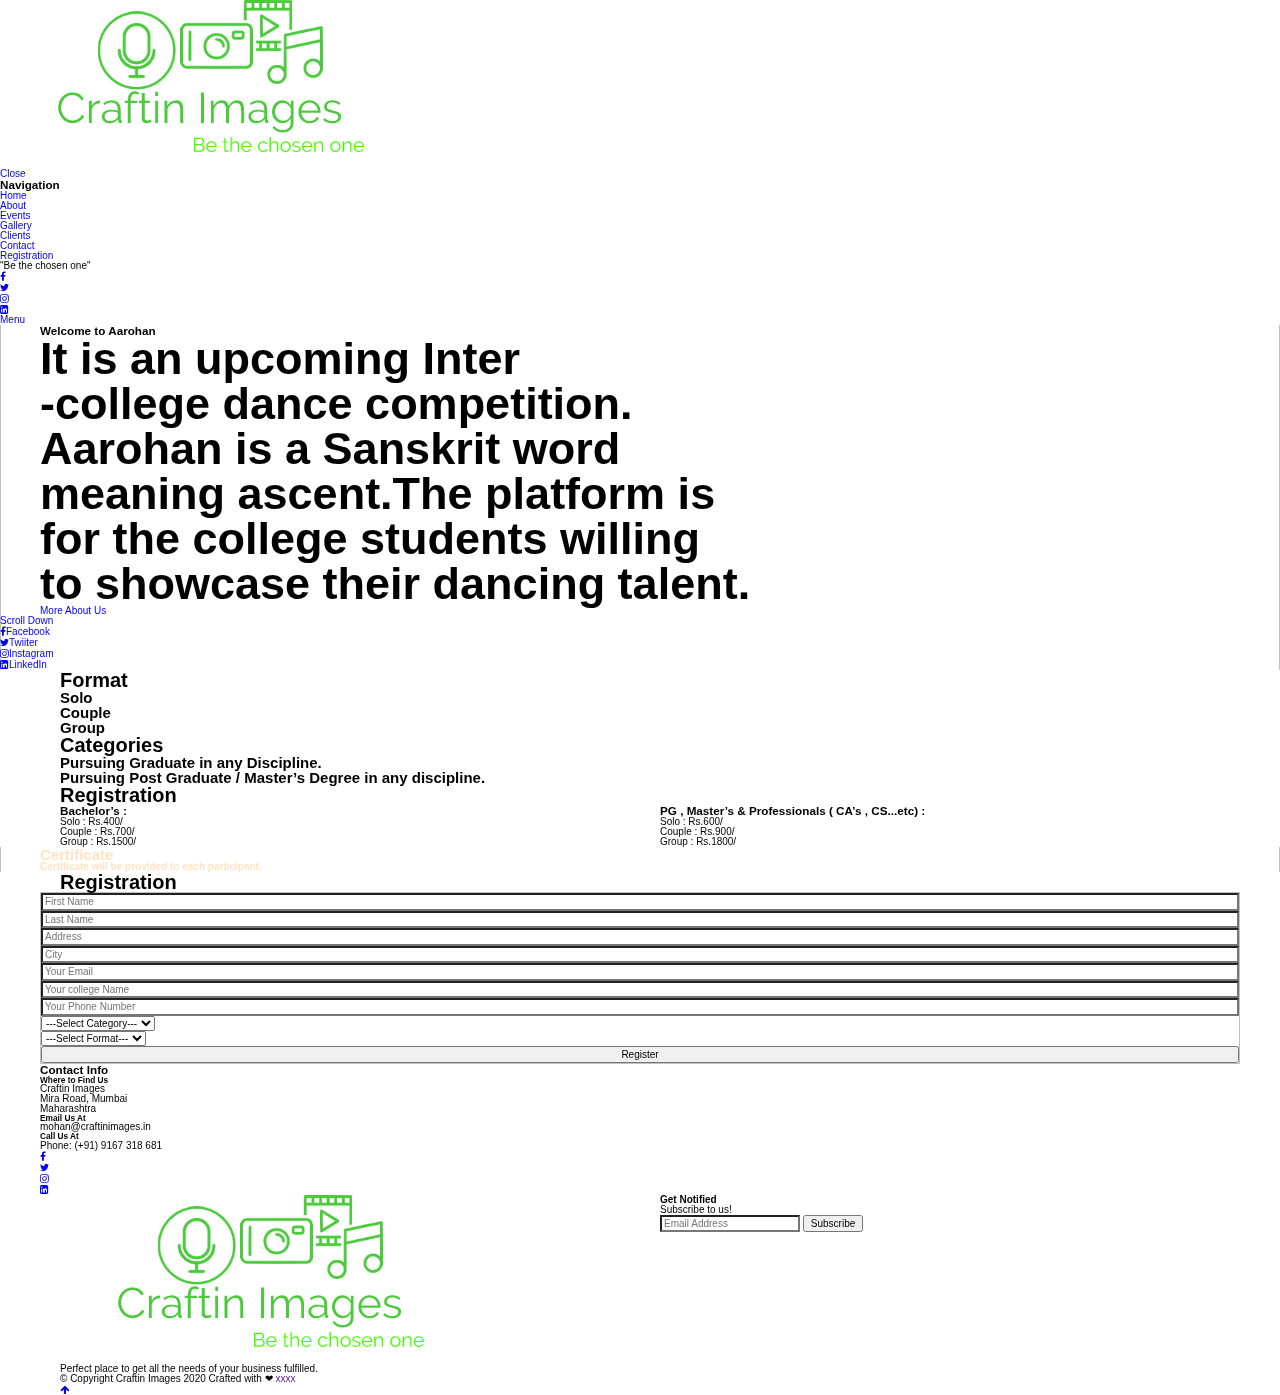
==== Aarohan.html @ 4cd7874b "Add files via upload" ====
<!DOCTYPE html>
<!--[if lt IE 9 ]><html class="no-js oldie" lang="en"> <![endif]-->
<!--[if IE 9 ]><html class="no-js oldie ie9" lang="en"> <![endif]-->
<!--[if (gte IE 9)|!(IE)]><!-->
<html class="no-js" lang="en">
<!--<![endif]-->

<head>
    <script src="https://kit.fontawesome.com/fffe941992.js" crossorigin="anonymous"></script>

    <!--- basic page needs
    ================================================== -->
    <meta charset="utf-8">
    <title>Craftin Images</title>
    <meta name="description" content="">
    <meta name="author" content="">

    <!-- mobile specific metas
    ================================================== -->
    <meta name="viewport" content="width=device-width, initial-scale=1">

    <!-- CSS
    ================================================== -->
    <link rel="stylesheet" href="css/base.css">
    <link rel="stylesheet" href="css/vendor.css">
    <link rel="stylesheet" href="css/main.css">

    <!-- script
    ================================================== -->
    <script src="js/modernizr.js"></script>
    <script src="js/pace.min.js"></script>

    <!-- favicons
    ================================================== -->
    <link rel="shortcut icon" href="favicon.ico" type="image/x-icon">
    <link rel="icon" href="icon1.png" type="image/x-icon">

</head>
    <body id="top">

    <!-- header
    ================================================== -->
    <header class="s-header">

        <div class="header-logo">
            <a class="site-logo" href="index.html">
                <img src="images/logo.png" alt="Homepage">
            </a>
        </div>

        <nav class="header-nav">

            <a href="#0" class="header-nav__close" title="close"><span>Close</span></a>

            <div class="header-nav__content">
                <h3>Navigation</h3>
                
                <ul class="header-nav__list">
                    <li class="current"><a class=""  href="index.html" title="home">Home</a></li>
                    <li><a class=""  href="index.html#about" title="about">About</a></li>
                    <li><a class=""  href="Index.html#services" title="services">Events</a></li>
                    <li><a class=""  href="index.html#works" title="Gallery">Gallery</a></li>
                    <li><a class=""  href="Index.html#clients" title="clients">Clients</a></li>
                    <li><a class=""  href="index.html#contact" title="contact">Contact</a></li>
                    <li><a class="smoothscroll"  href="#Registration" title="Registration">Registration</a></li>
                </ul>
    
                <p>"Be the chosen one"</p>
    
                <ul class="header-nav__social">
                    <li>
                        <a href="https://www.facebook.com/craftinimages/"><i class="fa fa-facebook"></i></a>
                    </li>
                    <li>
                        <a href="https://twitter.com/craftinimages"><i class="fa fa-twitter"></i></a>
                    </li>
                    <li>
                        <a href="https://www.instagram.com/craftin_images/"><i class="fa fa-instagram"></i></a>
                    </li>
                    <li>
                        <a href="https://www.linkedin.com/company/craftinimages-events/"><i class="fa fa-linkedin-square"></i></a>
                    </li>
                </ul>

            </div> <!-- end header-nav__content -->

        </nav>  <!-- end header-nav -->
        <a class="header-menu-toggle" href="#0">
            <span class="header-menu-text">Menu</span>
            <span class="header-menu-icon"></span>
        </a>

    </header> <!-- end s-header -->


  <section id="Aarohanhome" class="s-home target-section" data-parallax="scroll" data-image-src="images/wallpaper.jpg" data-natural-width=3000 data-natural-height=2000 data-position-y=center>

        <div class="overlay"></div>
        <div class="shadow-overlay"></div>

        <div class="home-content">

            <div class="row home-content__main">

                <h3>Welcome to Aarohan</h3>

                <h1 style="font-size: 45px">
                    It is an upcoming Inter<br>
                    -college dance competition.<br>
                    Aarohan is a Sanskrit word <br> 
                    meaning ascent.The platform is<br>
                    for the college students willing<br>
                    to showcase their dancing talent.
                </h1>

                <div class="home-content__buttons">
                   <a href="#Aarohanabout" class=" btn btn--stroke smoothscroll">
                        More About Us
                    </a>
                </div>

            </div>

            <div class="home-content__scroll">
                <a href="#about" class="scroll-link smoothscroll">
                    <span>Scroll Down</span>
                </a>
            </div>

            <div class="home-content__line"></div>

        </div> <!-- end home-content -->


        <ul class="home-social">
            <li>
                <a href="https://www.facebook.com/craftinimages/"><i class="fa fa-facebook" aria-hidden="true"></i><span>Facebook</span></a>
            </li>
            <li>
                <a href="https://twitter.com/craftinimages"><i class="fa fa-twitter" aria-hidden="true"></i><span>Twiiter</span></a>
            </li>
            <li>
                <a href="https://www.instagram.com/craftin_images/"><i class="fa fa-instagram" aria-hidden="true"></i><span>Instagram</span></a>
            </li>
            <li>
                <a href="https://www.linkedin.com/company/craftinimages-events/"><i class="fa fa-linkedin-square" aria-hidden="true"></i><span>LinkedIn</span></a>
            </li>
        </ul> 
        <!-- end home-social -->

    </section> <!-- end s-home -->

    <section id='Aarohanabout' class="s-about">

        <div class="row section-header has-bottom-sep" data-aos="fade-up">
            <div class="col-full">
                <h1 class="display-1 display-1--light">Format</h1>
            </div>
        </div> <!-- end section-header -->

        <div class="row about-desc" data-aos="fade-up">
            <div class="col-full">
                <h2 class="subhead subhead--dark"><i class="icon-megaphone"></i>Solo</br> <i class="icon-megaphone"></i>Couple</br> <i class="icon-megaphone"></i>Group</h2>
            </div>
        </div> <!-- end about-desc -->

        <div class="row section-header has-bottom-sep" data-aos="fade-up">
            <div class="col-full">
                <h1 class="display-1 display-1--light">Categories</h1>
            </div>
        </div> <!-- end section-header -->

        <div class="row about-desc" data-aos="fade-up">
            <div class="col-full">
                <h2 class="subhead subhead--dark"><i class="icon-megaphone"></i>Pursuing Graduate in any Discipline.</br> <i class="icon-megaphone"></i>Pursuing Post Graduate / Master’s Degree in any discipline.</h2> 
            </div>
        </div> <!-- end about-desc -->

        <div class="row section-header has-bottom-sep" data-aos="fade-up">
            <div class="col-full">
                <h1 class="display-1 display-1--light">Registration</h1>
            </div>
        </div> <!-- end section-header -->

      
        <div class="row services-list block-1-2 block-tab-full">

            <div class="col-block service-item" data-aos="fade-up">
                <div class="service-icon">
                    <i class="icon-microphone"></i>
                </div>
                <div class="service-text">
                    <h3 class="h2">Bachelor’s :</h3>
                    <p><a style="color: black" class="smoothscroll" href="#Registration">Solo : Rs.400/</a><br>
                       <a style="color: black" class="smoothscroll" href="#Registration">Couple : Rs.700/</a><br>
                       <a style="color: black" class="smoothscroll" href="#Registration">Group : Rs.1500/</a>
                    </p>
                </div>
            </div>

            <div class="col-block service-item" data-aos="fade-up">
                <div class="service-icon">
                    <i class="icon-menu-circle-dots"></i>
                </div>
                <div class="service-text">
                    <h3 class="h2">PG , Master’s & Professionals ( CA’s , CS...etc) :</h3>
                    <p><a style="color: black" class="smoothscroll" href="#Registration">Solo : Rs.600/</a><br>
                        <a style="color: black" class="smoothscroll" href="#Registration">Couple : Rs.900/</a><br>
                        <a style="color: black" class="smoothscroll" href="#Registration">Group : Rs.1800/</a>
                    </p>
                </div>
            </div>
        </div>
    </section> <!-- end s-about -->
     
     <section class="s-home target-section" data-parallax="scroll" data-image-src="images/wallpaper.jpg" data-natural-width=3000 data-natural-height=2000 data-position-y=center>

                <div class="overlay"></div>
                <div class="shadow-overlay"></div>
        
                <div class="home-content">
        
                    <div class="row home-content__main">
        
                        <h2 style="color :bisque">Certificate</h2>
        
                        <h4 style="color :bisque">
                            Certificate will be provided to each participant.
                        </h4>
                        
        
                    </div>
        
                </div> <!-- end home-content -->
        
            </section> <!-- end s-home -->

     
    <section id="Registration" class="s-contact">

        <div class="overlay"></div>
        <div class="contact__line"></div>

        <div class="row section-header" data-aos="fade-up">
            <div class="col-full">
                <h1 class="display-2 display-2--light">Registration</h1>
            </div>
        </div>

        <div class="row contact-content" data-aos="fade-up">
            
            <div class="contact-primary">

                

                <form action="Aarohan.php" method="post">
                    <fieldset>
    
                    <div class="form-field">
                        <input name="FName" type="text" id="FirstName" placeholder="First Name" value="" minlength="2" required="" aria-required="true" class="full-width">
                    </div>
                    <div class="form-field">
                        <input name="LName" type="text" id="LastName" placeholder="Last Name" value="" minlength="2" required="" aria-required="true" class="full-width">
                    </div>
                    <div class="form-field">
                        <input name="Address" type="text" id="Address" placeholder="Address" value="" minlength="2" required="" aria-required="true" class="full-width">
                    </div>
                    <div class="form-field">
                        <input name="City" type="text" id="City" placeholder="City" value="" minlength="2" required="" aria-required="true" class="full-width">
                    </div>
                    <div class="form-field">
                        <input name="Email" type="email"  pattern=".+@gmail.com" id="Email" placeholder="Your Email" value="" required="" aria-required="true" class="full-width">
                    </div>
                    <div class="form-field">
                        <input name="CollegeName" type="text" id="CollegeName" placeholder="Your college Name" value="" required="" aria-required="true" class="full-width">
                    </div>
                    <div class="form-field">
                        <input name="Phone" type="tel"
                        id="PhoneNumber" placeholder="Your Phone Number" value="" required="" aria-required="true" class="full-width">
                    </div>
                    <div class="form-field">
                        <select id="" name="Category">
                                    <option value="selectCategory">---Select Category---</option>
                                    <option value="Graduate">Graduate</option>
                                    <option value="postGraduate">Post Graduate</option>
                                </select> 
                              </div>

                              <div class="form-field">
                        <select id="" name="Format">
                                    <option value="selectFormat">---Select Format---</option>
                                    <option value="Solo">Solo</option>
                                    <option value="Couple">Couple</option>
                                    <option value="Group">Group</option>
                                </select> 
                              </div>


                    <div class="form-field">
                        <button class="full-width btn--primary" type="submit">Register</button>
                        
                    </div>
    
                    </fieldset>
                </form>

                <!-- contact-warning -->
                
            </div> <!-- end contact-primary -->

            <div class="contact-secondary">
                <div class="contact-info">

                    <h3 class="h6 hide-on-fullwidth">Contact Info</h3>

                    <div class="cinfo">
                        <h5>Where to Find Us</h5>
                        <p>
                            Craftin Images<br>
                            Mira Road, Mumbai<br>
                            Maharashtra
                        </p>
                    </div>

                    <div class="cinfo">
                        <h5>Email Us At</h5>
                        <p>
                            mohan@craftinimages.in<br>
                        </p>
                    </div>

                    <div class="cinfo">
                        <h5>Call Us At</h5>
                        <p>
                            Phone: (+91) 9167 318 681<br>
                        </p>
                    </div>

                    <ul class="contact-social">
                        <li>
                            <a href="https://www.facebook.com/craftinimages/"><i class="fa fa-facebook" aria-hidden="true"></i></a>
                        </li>
                        <li>
                            <a href="https://twitter.com/craftinimages"><i class="fa fa-twitter" aria-hidden="true"></i></a>
                        </li>
                        <li>
                            <a href="https://www.instagram.com/craftin_images/"><i class="fa fa-instagram" aria-hidden="true"></i></a>
                        </li>
                        <li>
                            <a href="https://www.linkedin.com/company/craftinimages-events/"><i class="fa fa-linkedin-square" aria-hidden="true"></i></a>
                        </li>
                    </ul> <!-- end contact-social -->

                </div> <!-- end contact-info -->
            </div> <!-- end contact-secondary -->

        </div> <!-- end contact-content -->

    </section> <!-- end s-contact -->


     <footer>

        <div class="row footer-main">

            <div class="col-six tab-full left footer-desc">
                <div class="footer-logo"><a class="site-logo" href="index.html"><img src="images/logo.png" alt="Homepage"></a>
                </div>

                Perfect place to get all the needs of your business fulfilled.

            </div>

            <div class="col-six tab-full right footer-subscribe">

                <h4>Get Notified</h4>
                <p>Subscribe to us!</p>

                <div class="subscribe-form">
                    <form id="mc-form" class="group" novalidate="true">
                        <input type="email" value="" name="EMAIL" class="email" id="mc-email" placeholder="Email Address" required="">
                        <input type="submit" name="subscribe" value="Subscribe">
                        <label for="mc-email" class="subscribe-message"></label>
                    </form>
                </div>

            </div>

        </div> <!-- end footer-main -->

        <div class="row footer-bottom">

            <div class="col-twelve">
                <div class="copyright">
                    <span>© Copyright Craftin Images 2020</span>
                    <span>Crafted with ❤ <a href="">xxxx</a></span>
                </div>

                <div class="go-top">
                    <a class="smoothscroll" title="Back to Top" href="#top"><i class="fa fa-arrow-up" aria-hidden="true"></i></a>
                </div>
            </div>

        </div> <!-- end footer-bottom -->

    </footer> <!-- end footer -->

    <!-- preloader
    ================================================== -->
    <div id="preloader">
        <div id="loader">
            <div class="line-scale-pulse-out">
                <div></div>
                <div></div>
                <div></div>
                <div></div>
                <div></div>
            </div>
        </div>
    </div>


    <!-- Java Script
    ================================================== -->
    <script src="js/jquery-3.2.1.min.js"></script>
    <script src="js/plugins.js"></script>
    <script src="js/main.js"></script>

  
    </body>
</html>
---- css/base.css ----
/* =================================================================== 
 *
 *  Glint v1.0 Base Stylesheet
 *  11-20-2017
 *  ------------------------------------------------------------------
 *
 *  TOC:
 *  # imports 
 *  # normalize
 *  # basic/base setup styles
 *      ## Media
 *      ## Typography resets 
 *      ## links
 *      ## inputs
 *  # grid
 *      ## medium size devices
 *      ## tablets
 *      ## mobile devices
 *      ## small mobile devices
 *  # block grids
 *      ## medium size devices
 *      ## tablets
 *      ## mobile devices
 *      ## small mobile devices
 *  # MISC
 *
 * =================================================================== */


/* ===================================================================
 * # imports 
 *
 * ------------------------------------------------------------------- */
@import url("font-awesome/css/font-awesome.min.css");
@import url("micons/micons.css");
@import url("fonts.css");


/* ===================================================================
 * # normalize
 * normalize.css v5.0.0 | MIT License | 
 * github.com/necolas/normalize.css
 *
 * ------------------------------------------------------------------- */
html {
    font-family: sans-serif;
    line-height: 1.15;
    -ms-text-size-adjust: 100%;
    -webkit-text-size-adjust: 100%;
}

body {
    margin: 0;
}

article,
aside,
footer,
header,
nav,
section {
    display: block;
}

h1 {
    font-size: 2em;
    margin: 0.67em 0;
}

figcaption,
figure,
main {
    display: block;
}

figure {
    margin: 1em 40px;
}

hr {
    box-sizing: content-box;
    height: 0;
    overflow: visible;
}

pre {
    font-family: monospace, monospace;
    font-size: 1em;
}

a {
    background-color: transparent;
    -webkit-text-decoration-skip: objects;
}

a:active,
a:hover {
    outline-width: 0;
}

abbr[title] {
    border-bottom: none;
    text-decoration: underline;
    text-decoration: underline dotted;
}

b,
strong {
    font-weight: inherit;
}

b,
strong {
    font-weight: bolder;
}

code,
kbd,
samp {
    font-family: monospace, monospace;
    font-size: 1em;
}

dfn {
    font-style: italic;
}

mark {
    background-color: #ff0;
    color: #000;
}

small {
    font-size: 80%;
}

sub,
sup {
    font-size: 75%;
    line-height: 0;
    position: relative;
    vertical-align: baseline;
}

sub {
    bottom: -0.25em;
}

sup {
    top: -0.5em;
}

audio,
video {
    display: inline-block;
}

audio:not([controls]) {
    display: none;
    height: 0;
}

img {
    border-style: none;
}

svg:not(:root) {
    overflow: hidden;
}

button,
input,
optgroup,
select,
textarea {
    font-family: sans-serif;
    font-size: 100%;
    line-height: 1.15;
    margin: 0;
}

button,
input {
    overflow: visible;
}

button,
select {
    text-transform: none;
}

button,
html [type="button"],
[type="reset"],
[type="submit"] {
    -webkit-appearance: button;
}

button::-moz-focus-inner,
[type="button"]::-moz-focus-inner,
[type="reset"]::-moz-focus-inner,
[type="submit"]::-moz-focus-inner {
    border-style: none;
    padding: 0;
}

button:-moz-focusring,
[type="button"]:-moz-focusring,
[type="reset"]:-moz-focusring,
[type="submit"]:-moz-focusring {
    outline: 1px dotted ButtonText;
}

fieldset {
    border: 1px solid #c0c0c0;
    margin: 0 2px;
    padding: 0.35em 0.625em 0.75em;
}

legend {
    box-sizing: border-box;
    color: inherit;
    display: table;
    max-width: 100%;
    padding: 0;
    white-space: normal;
}

progress {
    display: inline-block;
    vertical-align: baseline;
}

textarea {
    overflow: auto;
}

[type="checkbox"],
[type="radio"] {
    box-sizing: border-box;
    padding: 0;
}

[type="number"]::-webkit-inner-spin-button,
[type="number"]::-webkit-outer-spin-button {
    height: auto;
}

[type="search"] {
    -webkit-appearance: textfield;
    outline-offset: -2px;
}

[type="search"]::-webkit-search-cancel-button,
[type="search"]::-webkit-search-decoration {
    -webkit-appearance: none;
}

::-webkit-file-upload-button {
    -webkit-appearance: button;
    font: inherit;
}

details,
menu {
    display: block;
}

summary {
    display: list-item;
}

canvas {
    display: inline-block;
}

template {
    display: none;
}

[hidden] {
    display: none;
}


/* ===================================================================
 * # basic/base setup styles
 *
 * ------------------------------------------------------------------- */
html {
    font-size: 62.5%;
    box-sizing: border-box;
}

*,
*::before,
*::after {
    box-sizing: inherit;
}

body {
    font-weight: normal;
    line-height: 1;
    word-wrap: break-word;
    text-rendering: optimizeLegibility;
    -webkit-overflow-scrolling: touch;
    -webkit-text-size-adjust: none;
}

body,
input,
button {
    -moz-osx-font-smoothing: grayscale;
    -webkit-font-smoothing: antialiased;
}


/* ------------------------------------------------------------------- 
 * ## Media
 * ------------------------------------------------------------------- */
img,
video {
    max-width: 100%;
    height: auto;
}


/* ------------------------------------------------------------------- 
 * ## Typography resets 
 * ------------------------------------------------------------------- */
div,
dl,
dt,
dd,
ul,
ol,
li,
h1,
h2,
h3,
h4,
h5,
h6,
pre,
form,
p,
blockquote,
th,
td {
    margin: 0;
    padding: 0;
}

h1,
h2,
h3,
h4,
h5,
h6 {
    -webkit-font-smoothing: auto;
    -webkit-font-smoothing: antialiased;
    -webkit-font-variant-ligatures: common-ligatures;
    -moz-font-variant-ligatures: common-ligatures;
    font-variant-ligatures: common-ligatures;
    text-rendering: optimizeLegibility;
}

em,
i {
    font-style: italic;
    line-height: inherit;
}

strong,
b {
    font-weight: bold;
    line-height: inherit;
}

small {
    font-size: 60%;
    line-height: inherit;
}

ol,
ul {
    list-style: none;
}

li {
    display: block;
}


/* ------------------------------------------------------------------- 
 * ## links 
 * ------------------------------------------------------------------- */
a {
    text-decoration: none;
    line-height: inherit;
}

a img {
    border: none;
}


/* ------------------------------------------------------------------- 
 * ## inputs 
 * ------------------------------------------------------------------- */
fieldset {
    margin: 0;
    padding: 0;
}

input[type="email"],
input[type="number"],
input[type="search"],
input[type="text"],
input[type="tel"],
input[type="url"],
input[type="password"],
textarea {
    -webkit-appearance: none;
    -moz-appearance: none;
    -ms-appearance: none;
    -o-appearance: none;
    appearance: none;
}


/* ===================================================================
 * # grid
 *
 * ------------------------------------------------------------------- */
.row {
    width: 94%;
    max-width: 1200px;
    margin: 0 auto;
}

.row:after {
    content: "";
    display: table;
    clear: both;
}

.row .row {
    width: auto;
    max-width: none;
    margin-left: -20px;
    margin-right: -20px;
}


/* column blocks
 * -------------------------------------- */
[class*="col-"] {
    float: left;
    padding: 0 20px;
}

[class*="col-"]+[class*="col-"].end {
    float: right;
}


/* column width classes 
 * -------------------------------------- */
.col-one {
    width: 8.33333%;
}

.col-two,
.col-1-6 {
    width: 16.66667%;
}

.col-three,
.col-1-4 {
    width: 25%;
}

.col-four,
.col-1-3 {
    width: 33.33333%;
}

.col-five {
    width: 41.66667%;
}

.col-six,
.col-1-2 {
    width: 50%;
}

.col-seven {
    width: 58.33333%;
}

.col-eight,
.col-2-3 {
    width: 66.66667%;
}

.col-nine,
.col-3-4 {
    width: 75%;
}

.col-ten,
.col-5-6 {
    width: 83.33333%;
}

.col-eleven {
    width: 91.66667%;
}

.col-twelve,
.col-full {
    width: 100%;
}


/* ------------------------------------------------------------------- 
 * ## medium size devices
 * ------------------------------------------------------------------- */
@media only screen and (max-width: 1200px) {
    .row .row {
        margin-left: -15px;
        margin-right: -15px;
    }
    [class*="col-"] {
        padding: 0 15px;
    }
    .md-two,
    .md-1-6 {
        width: 16.66667%;
    }
    .md-one {
        width: 8.33333%;
    }
    .md-three,
    .md-1-4 {
        width: 25%;
    }
    .md-four,
    .md-1-3 {
        width: 33.33333%;
    }
    .md-five {
        width: 41.66667%;
    }
    .md-six,
    .md-1-2 {
        width: 50%;
    }
    .md-seven {
        width: 58.33333%;
    }
    .md-eight,
    .md-2-3 {
        width: 66.66667%;
    }
    .md-nine,
    .md-3-4 {
        width: 75%;
    }
    .md-ten,
    .md-5-6 {
        width: 83.33333%;
    }
    .md-eleven {
        width: 91.66667%;
    }
    .md-twelve,
    .md-full {
        width: 100%;
    }
}


/* ------------------------------------------------------------------- 
 * ## tablets
 * ------------------------------------------------------------------- */
@media only screen and (max-width: 800px) {
    .row {
        width: 90%;
    }
    .tab-1-4 {
        width: 25%;
    }
    .tab-1-3 {
        width: 33.33333%;
    }
    .tab-1-2 {
        width: 50%;
    }
    .tab-2-3 {
        width: 66.66667%;
    }
    .tab-3-4 {
        width: 75%;
    }
    .tab-full {
        width: 100%;
    }
}


/* ------------------------------------------------------------------- 
 * ## mobile devices
 * ------------------------------------------------------------------- */
@media only screen and (max-width: 600px) {
    .row {
        width: auto;
        padding-left: 25px;
        padding-right: 25px;
    }
    .row .row {
        margin-left: -10px;
        margin-right: -10px;
    }
    [class*="col-"] {
        padding: 0 10px;
    }
    .mob-1-4 {
        width: 25%;
    }
    .mob-1-3 {
        width: 33.33333%;
    }
    .mob-1-2 {
        width: 50%;
    }
    .mob-2-3 {
        width: 66.66667%;
    }
    .mob-3-4 {
        width: 75%;
    }
    .mob-full {
        width: 100%;
    }
}


/* ------------------------------------------------------------------- 
 * ## small mobile devices
 * ------------------------------------------------------------------- */

/* stack columns on small mobile devices
 * ------------------------------------------------------------------- */

@media only screen and (max-width: 400px) {
    .row .row {
        padding-left: 0;
        padding-right: 0;
        margin-left: 0;
        margin-right: 0;
    }
    [class*="col-"] {
        width: 100% !important;
        float: none !important;
        clear: both !important;
        margin-left: 0;
        margin-right: 0;
        padding: 0;
    }
    [class*="col-"]+[class*="col-"].end {
        float: none;
    }
}


/* ===================================================================
 * # block grids
 * ------------------------------------------------------------------- */

/*   Equally-sized columns define at row level
 * ------------------------------------------------------------------- */
[class*="block-"]:after {
    content: "";
    display: table;
    clear: both;
}

.block-1-6 .col-block {
    width: 16.66667%;
}

.block-1-5 .col-block {
    width: 20%;
}

.block-1-4 .col-block {
    width: 25%;
}

.block-1-3 .col-block {
    width: 33.33333%;
}

.block-1-2 .col-block {
    width: 50%;
}


/**
 * Clearing for block grid columns. Allow columns with 
 * different heights to align properly.
 */

.block-1-6 .col-block:nth-child(6n+1),
.block-1-5 .col-block:nth-child(5n+1),
.block-1-4 .col-block:nth-child(4n+1),
.block-1-3 .col-block:nth-child(3n+1),
.block-1-2 .col-block:nth-child(2n+1) {
    clear: both;
}


/* ------------------------------------------------------------------- 
 * ## medium size devices
 * ------------------------------------------------------------------- */
@media only screen and (max-width: 1200px) {
    .block-m-1-6 .col-block {
        width: 16.66667%;
    }
    .block-m-1-5 .col-block {
        width: 20%;
    }
    .block-m-1-4 .col-block {
        width: 25%;
    }
    .block-m-1-3 .col-block {
        width: 33.33333%;
    }
    .block-m-1-2 .col-block {
        width: 50%;
    }
    .block-m-full .col-block {
        width: 100%;
        clear: both;
    }
    [class*="block-m-"] .col-block:nth-child(n) {
        clear: none;
    }
    .block-m-1-6 .col-block:nth-child(6n+1),
    .block-m-1-5 .col-block:nth-child(5n+1),
    .block-m-1-4 .col-block:nth-child(4n+1),
    .block-m-1-3 .col-block:nth-child(3n+1),
    .block-m-1-2 .col-block:nth-child(2n+1) {
        clear: both;
    }
}


/* ------------------------------------------------------------------- 
 * ## tablets
 * ------------------------------------------------------------------- */
@media only screen and (max-width: 800px) {
    .block-tab-1-6 .col-block {
        width: 16.66667%;
    }
    .block-tab-1-5 .col-block {
        width: 20%;
    }
    .block-tab-1-4 .col-block {
        width: 25%;
    }
    .block-tab-1-3 .col-block {
        width: 33.33333%;
    }
    .block-tab-1-2 .col-block {
        width: 50%;
    }
    .block-tab-full .col-block {
        width: 100%;
        clear: both;
    }
    [class*="block-tab-"] .col-block:nth-child(n) {
        clear: none;
    }
    .block-tab-1-6 .col-block:nth-child(6n+1),
    .block-tab-1-6 .col-block:nth-child(5n+1),
    .block-tab-1-4 .col-block:nth-child(4n+1),
    .block-tab-1-3 .col-block:nth-child(3n+1),
    .block-tab-1-2 .col-block:nth-child(2n+1) {
        clear: both;
    }
}


/* ------------------------------------------------------------------- 
 * ## mobile devices
 * ------------------------------------------------------------------- */
@media only screen and (max-width: 600px) {
    .block-mob-1-6 .col-block {
        width: 16.66667%;
    }
    .block-mob-1-5 .col-block {
        width: 20%;
    }
    .block-mob-1-4 .col-block {
        width: 25%;
    }
    .block-mob-1-3 .col-block {
        width: 33.33333%;
    }
    .block-mob-1-2 .col-block {
        width: 50%;
    }
    .block-mob-full .col-block {
        width: 100%;
        clear: both;
    }
    [class*="block-mob-"] .col-block:nth-child(n) {
        clear: none;
    }
    .block-mob-1-6 .col-block:nth-child(6n+1),
    .block-mob-1-5 .col-block:nth-child(5n+1),
    .block-mob-1-4 .col-block:nth-child(4n+1),
    .block-mob-1-3 .col-block:nth-child(3n+1),
    .block-mob-1-2 .col-block:nth-child(2n+1) {
        clear: both;
    }
}


/* ------------------------------------------------------------------- 
 * ## small mobile devices
 * ------------------------------------------------------------------- */

/* stack columns on small mobile devices
 * ------------------------------------------------------------------- */

@media only screen and (max-width: 400px) {
    .stack .col-block {
        width: 100% !important;
        float: none !important;
        clear: both !important;
        margin-left: 0;
        margin-right: 0;
    }
}


/* ===================================================================
 * # MISC
 *
 * ------------------------------------------------------------------- */
.group:after {
    content: "";
    display: table;
    clear: both;
}


/* Misc Helper Styles
 * -------------------------------------- */
.is-hidden {
    display: none;
}

.is-invisible {
    visibility: hidden;
}

.antialiased {
    -webkit-font-smoothing: antialiased;
    -moz-osx-font-smoothing: grayscale;
}

.overflow-hidden {
    overflow: hidden;
}

.remove-bottom {
    margin-bottom: 0;
}

.half-bottom {
    margin-bottom: 1.5rem !important;
}

.add-bottom {
    margin-bottom: 3rem !important;
}

.no-border {
    border: none;
}

.full-width {
    width: 100%;
}

.text-center {
    text-align: center;
}

.text-left {
    text-align: left;
}

.text-right {
    text-align: right;
}

.pull-left {
    float: left;
}

.pull-right {
    float: right;
}

.align-center {
    margin-left: auto;
    margin-right: auto;
    text-align: center;
}


/*# sourceMappingURL=base.css.map */
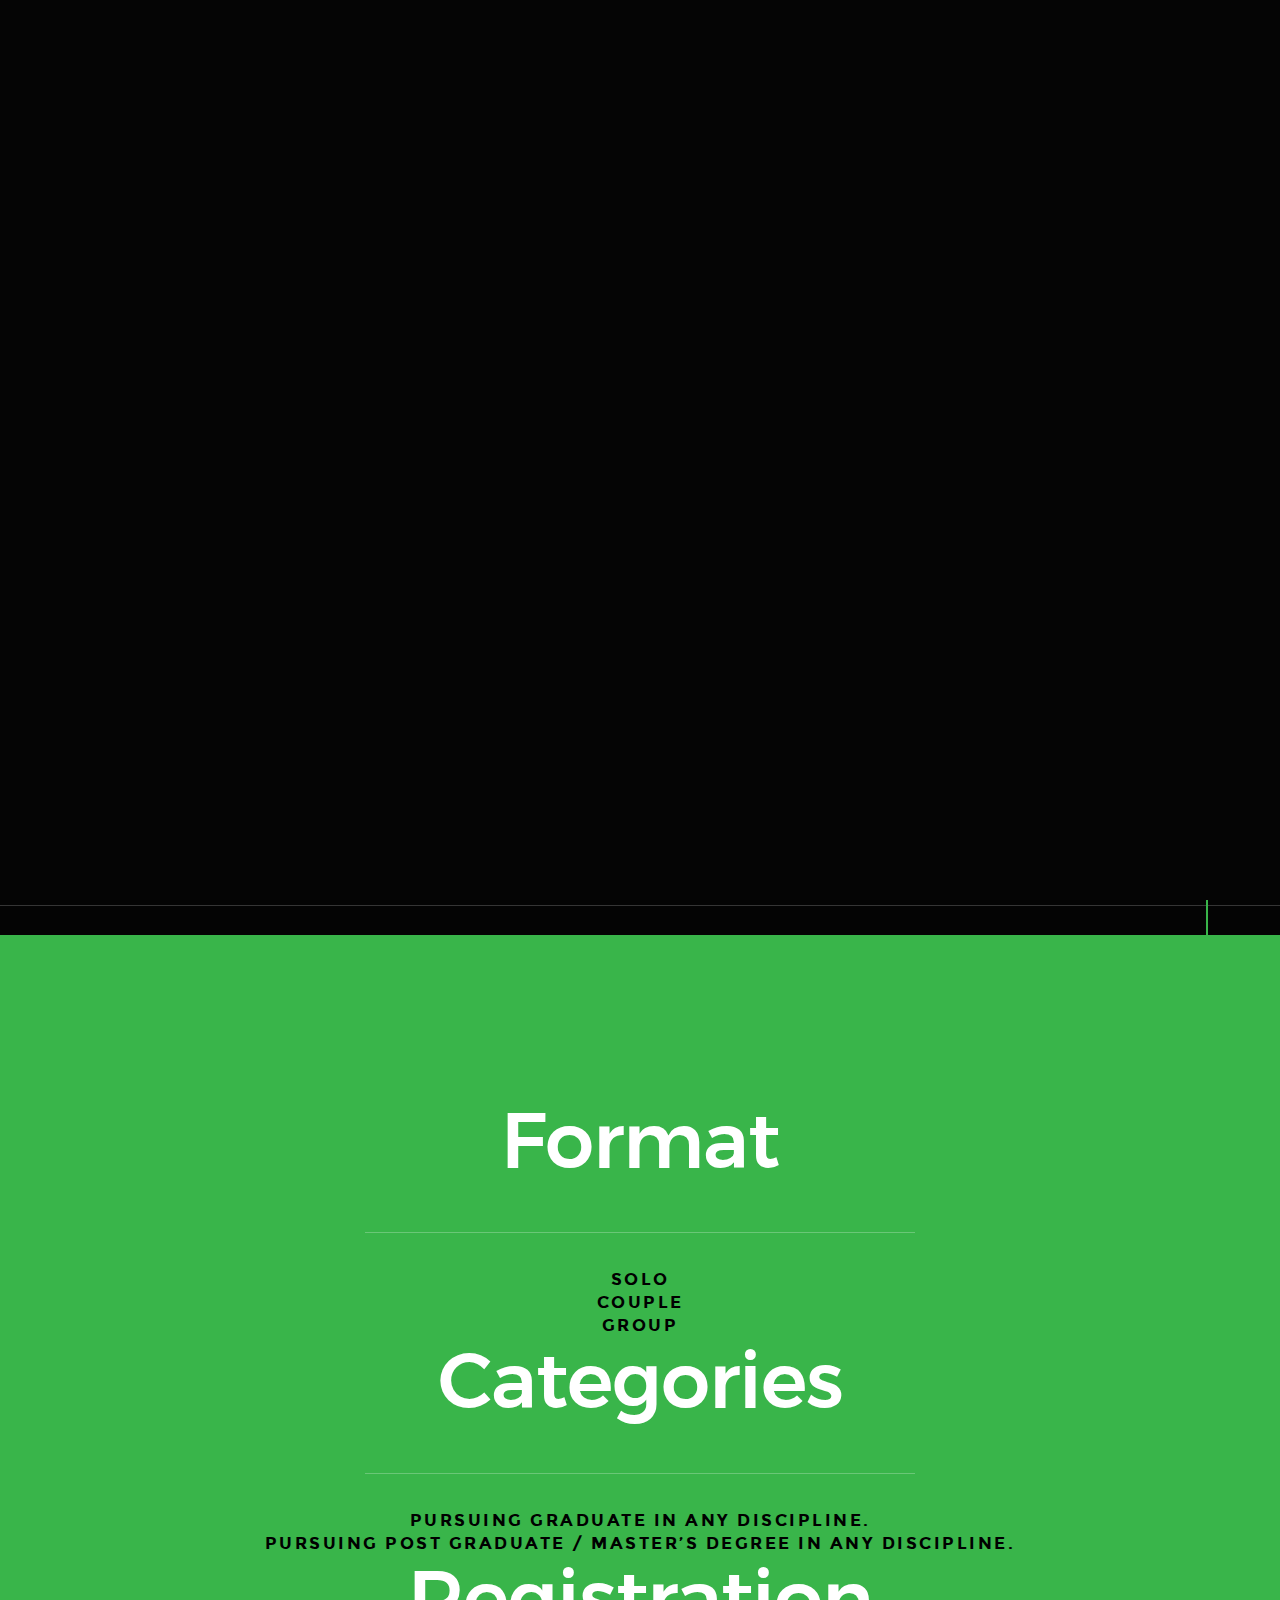
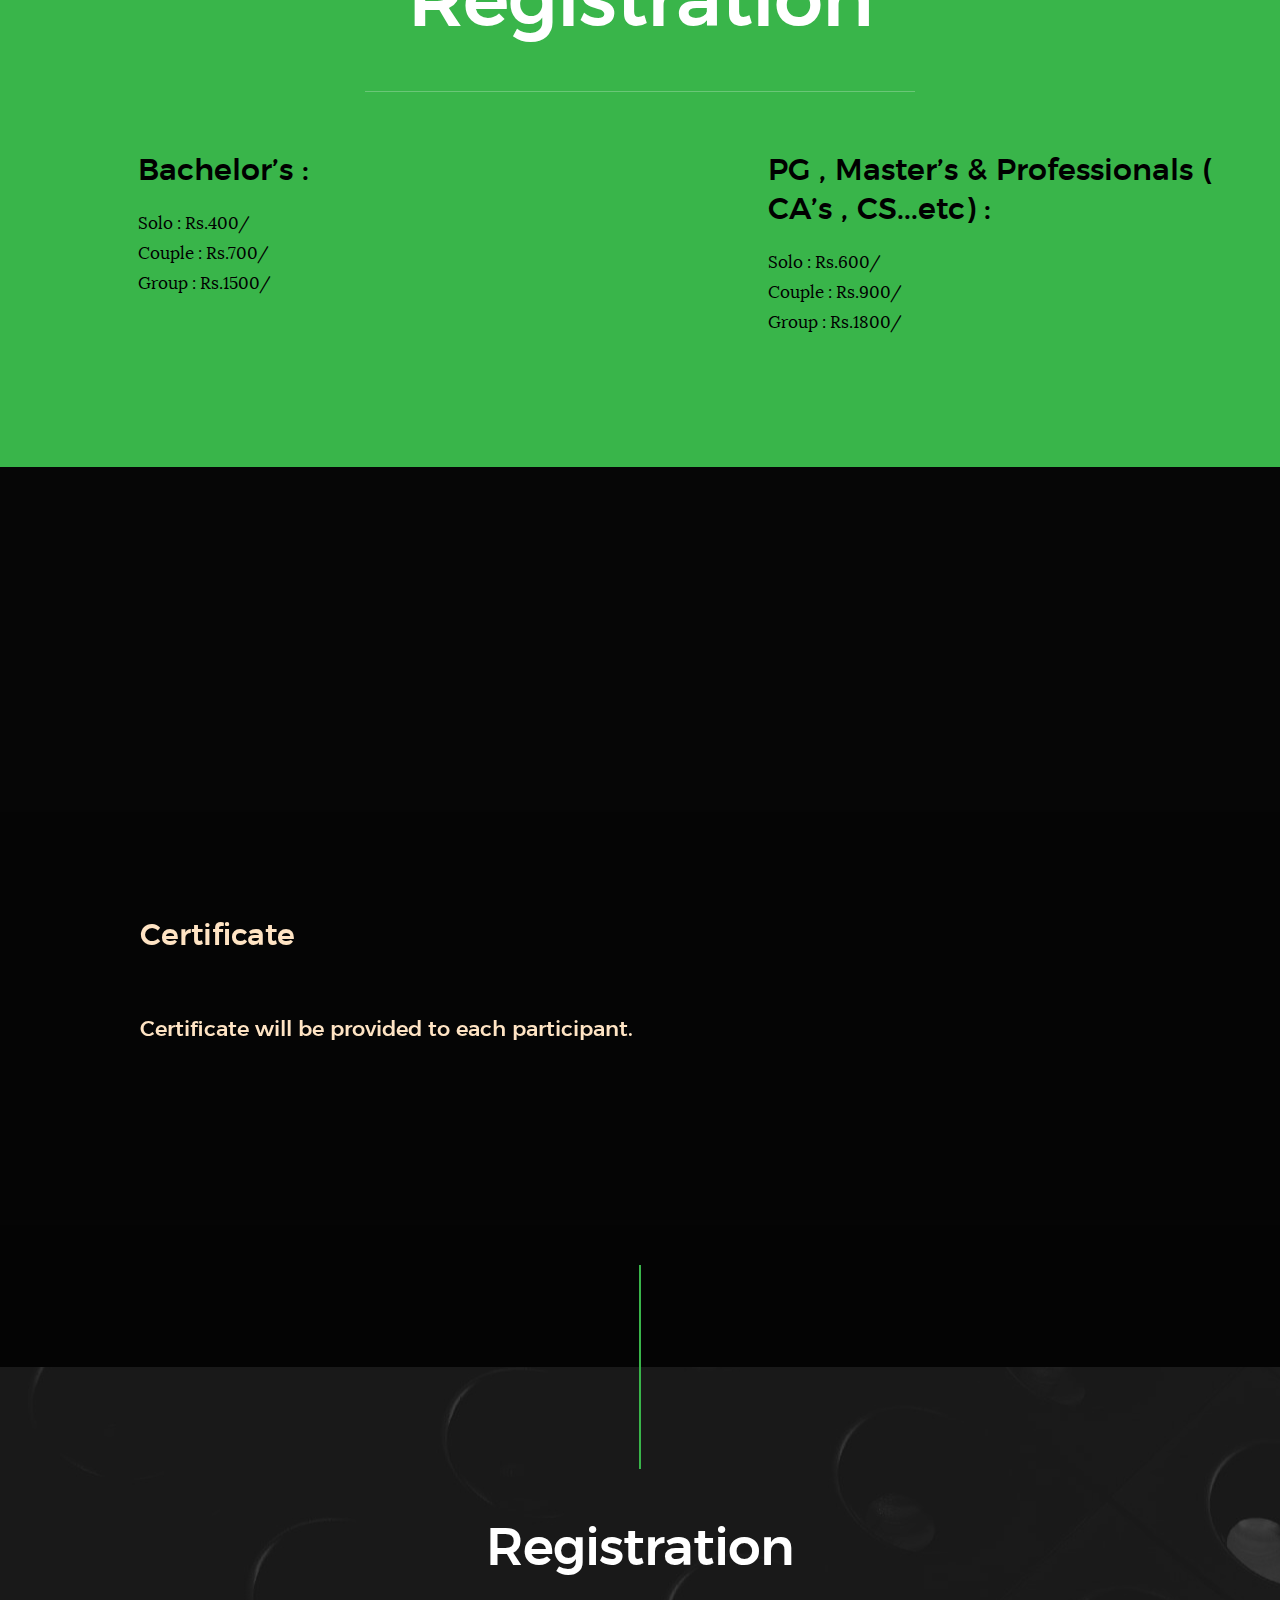
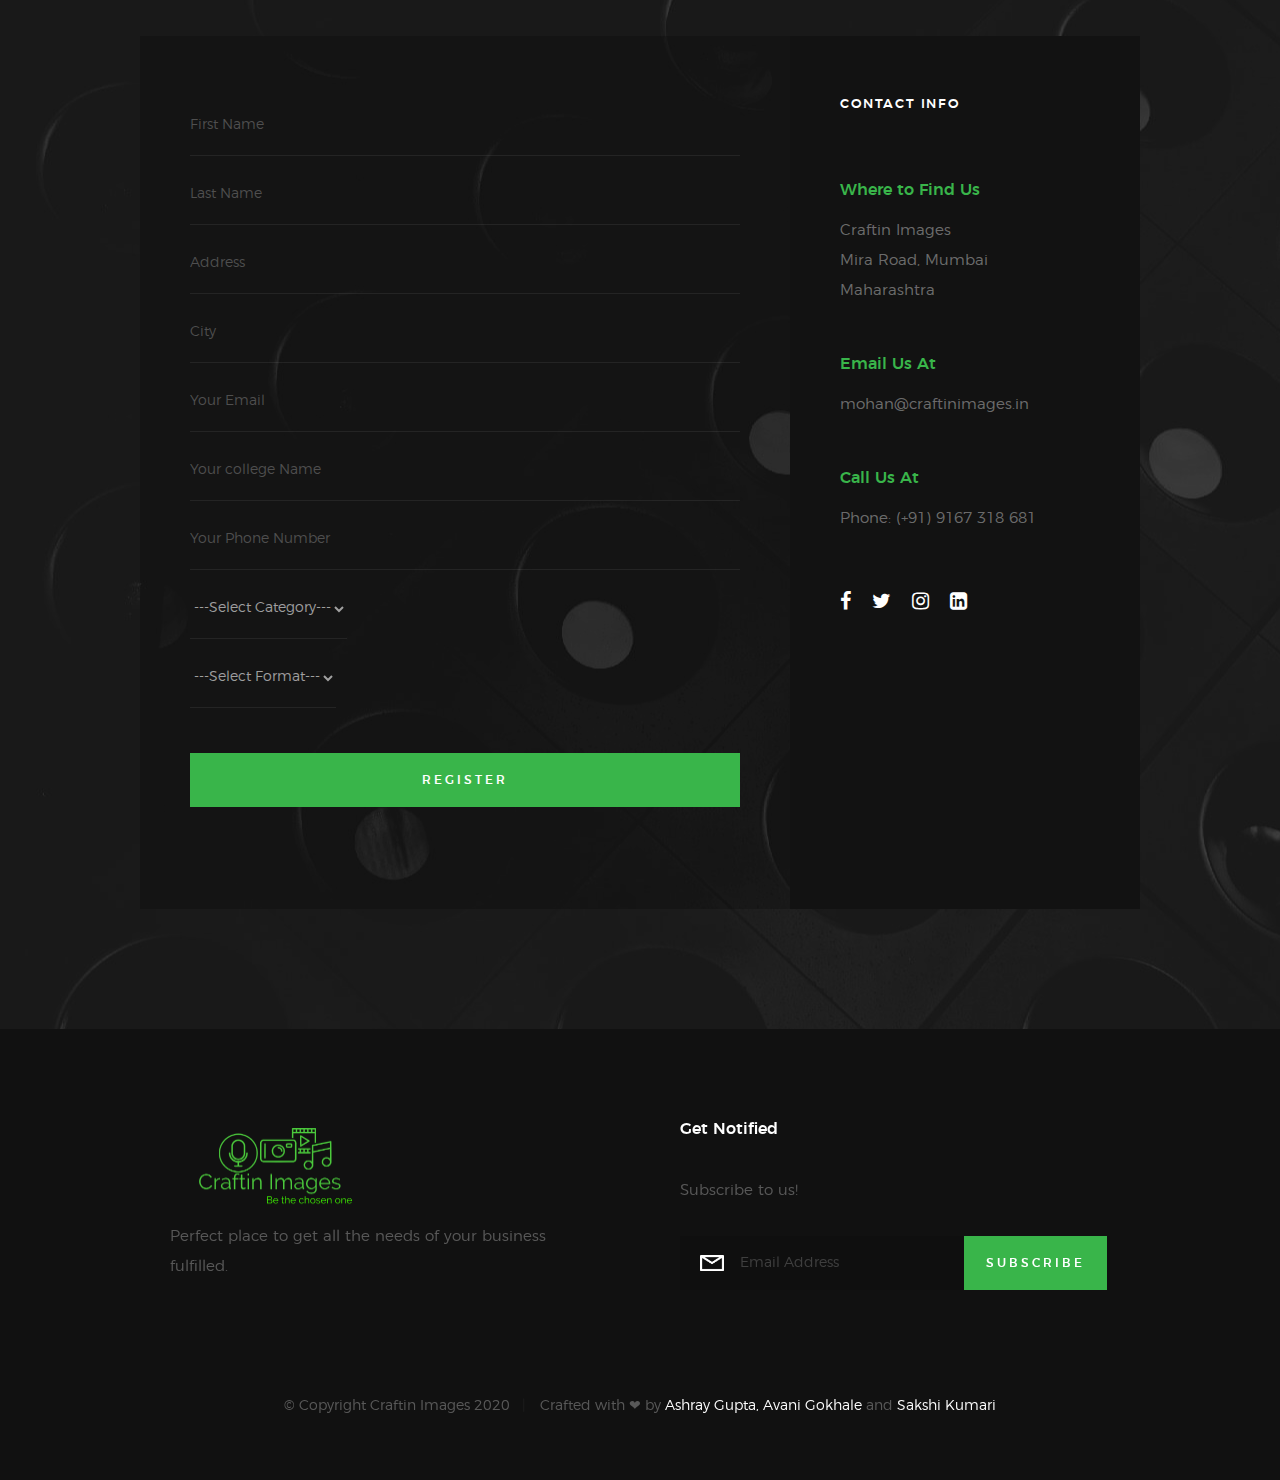
==== commit 4b59bf49: "Update Aarohan.html" ====
--- a/Aarohan.html
+++ b/Aarohan.html
@@ -393,7 +393,7 @@
             <div class="col-twelve">
                 <div class="copyright">
                     <span>© Copyright Craftin Images 2020</span>
-                    <span>Crafted with ❤ <a href="">xxxx</a></span>
+                    <span>Crafted with ❤ by <a href="https://www.linkedin.com/in/guptaashray/"> Ashray Gupta, </a><a href="https://www.linkedin.com/in/avanigokhale/">Avani Gokhale</a> and <a href="https://www.linkedin.com/in/sakshi-kumari-400133181/">Sakshi Kumari</a></span>
                 </div>
 
                 <div class="go-top">
--- a/css/main.css
+++ b/css/main.css
@@ -0,0 +1,3538 @@
+html {
+    font-size: 10px;
+}
+
+@media only screen and (max-width: 400px) {
+    html {
+        font-size: 9.411764705882353px;
+    }
+}
+
+html, body {
+    height: 100%;
+}
+
+body {
+    background: #111111;
+    font-family: "lora-regular", serif;
+    font-size: 1.7rem;
+    font-style: normal;
+    font-weight: normal;
+    line-height: 1.765;
+    color: #757575;
+    margin: 0;
+    padding: 0;
+}
+
+
+/* ------------------------------------------------------------------- 
+ * ## links
+ * ------------------------------------------------------------------- */
+a {
+    color: #0087cc;
+    -webkit-transition: all 0.3s ease-in-out;
+    transition: all 0.3s ease-in-out;
+}
+
+a:hover, a:focus, a:active {
+    color: #39b54a;
+}
+
+a:hover, a:active {
+    outline: 0;
+}
+
+
+
+/* ===================================================================
+ * # typography & general theme styles
+ * 
+ * ------------------------------------------------------------------- */
+h1, h2, h3, h4, h5, h6, 
+.h1, .h2, .h3, .h4, .h5, .h6 {
+    font-family: "montserrat-medium", sans-serif;
+    color: #000000;
+    font-style: normal;
+    font-weight: normal;
+    text-rendering: optimizeLegibility;
+}
+
+h1, .h1, h2, .h2, h3, .h3, h4, .h4 {
+    margin-top: 6rem;
+    margin-bottom: 1.8rem;
+}
+
+@media only screen and (max-width: 600px) {
+    h1, .h1, h2, .h2, h3, .h3, h4, .h4 {
+        margin-top: 5.1rem;
+    }
+}
+
+h5, .h5, h6, .h6 {
+    margin-top: 4.2rem;
+    margin-bottom: 1.5rem;
+}
+
+@media only screen and (max-width: 600px) {
+    h5, .h5, h6, .h6 {
+        margin-top: 3.6rem;
+        margin-bottom: 0.9rem;
+    }
+}
+
+h1, .h1 {
+    font-size: 3.6rem;
+    line-height: 1.25;
+    letter-spacing: -.1rem;
+}
+
+@media only screen and (max-width: 600px) {
+    h1, .h1 {
+        font-size: 3.3rem;
+        letter-spacing: -.07rem;
+    }
+}
+
+h2, .h2 {
+    font-size: 3rem;
+    line-height: 1.3;
+}
+
+h3, .h3 {
+    font-size: 2.4rem;
+    line-height: 1.25;
+}
+
+h4, .h4 {
+    font-size: 2.1rem;
+    line-height: 1.286;
+}
+
+h5, .h5 {
+    font-size: 1.6rem;
+    line-height: 1.313;
+}
+
+h6, .h6 {
+    font-size: 1.3rem;
+    line-height: 1.385;
+    text-transform: uppercase;
+    letter-spacing: .16rem;
+}
+
+p img {
+    margin: 0;
+}
+
+p.lead {
+    font-family: "montserrat-regular", sans-serif;
+    font-size: 2rem;
+    font-weight: 300;
+    line-height: 1.8;
+    margin-bottom: 3.6rem;
+    color: #000000;
+}
+
+@media only screen and (max-width: 800px) {
+    p.lead {
+        font-size: 1.8rem;
+    }
+}
+
+em, i, strong, b {
+    font-size: inherit;
+    line-height: inherit;
+    font-style: normal;
+    font-weight: normal;
+}
+
+em, i {
+    font-family: "lora-italic", serif;
+}
+
+strong, b {
+    font-family: "lora-bold", serif;
+}
+
+small {
+    font-size: 1.2rem;
+    line-height: inherit;
+}
+
+blockquote {
+    margin: 3.9rem 0;
+    padding-left: 4.5rem;
+    position: relative;
+}
+
+blockquote:before {
+    content: "\201C";
+    font-size: 10rem;
+    line-height: 0px;
+    margin: 0;
+    color: rgba(0, 0, 0, 0.25);
+    font-family: arial, sans-serif;
+    position: absolute;
+    top: 3.6rem;
+    left: 0;
+}
+
+blockquote p {
+    font-family: "montserrat-regular", sans-serif;
+    padding: 0;
+    font-size: 2.1rem;
+    line-height: 1.857;
+    color: #111111;
+}
+
+blockquote cite {
+    display: block;
+    font-family: "montserrat-regular", sans-serif;
+    font-size: 1.4rem;
+    font-style: normal;
+    line-height: 1.5;
+}
+
+blockquote cite:before {
+    content: "\2014 \0020";
+}
+
+blockquote cite a, blockquote cite a:visited {
+    color: #828282;
+    border: none;
+}
+
+abbr {
+    font-family: "lora-bold", serif;
+    font-variant: small-caps;
+    text-transform: lowercase;
+    letter-spacing: .05rem;
+    color: #828282;
+}
+
+var, kbd, samp, code, pre {
+    font-family: Consolas, "Andale Mono", Courier, "Courier New", monospace;
+}
+
+pre {
+    padding: 2.4rem 3rem 3rem;
+    background: #F1F1F1;
+    overflow-x: auto;
+}
+
+code {
+    font-size: 1.4rem;
+    margin: 0 .2rem;
+    padding: .3rem .6rem;
+    white-space: nowrap;
+    background: #F1F1F1;
+    border: 1px solid #E1E1E1;
+    border-radius: 3px;
+}
+
+pre > code {
+    display: block;
+    white-space: pre;
+    line-height: 2;
+    padding: 0;
+    margin: 0;
+}
+
+pre.prettyprint > code {
+    border: none;
+}
+
+del {
+    text-decoration: line-through;
+}
+
+abbr[title], dfn[title] {
+    border-bottom: 1px dotted;
+    cursor: help;
+    text-decoration: none;
+}
+
+mark {
+    background: #ffd900;
+    color: #000000;
+}
+
+hr {
+    border: solid rgba(0, 0, 0, 0.1);
+    border-width: 1px 0 0;
+    clear: both;
+    margin: 2.4rem 0 1.5rem;
+    height: 0;
+}
+
+
+/* ------------------------------------------------------------------- 
+ * ## Lists
+ * ------------------------------------------------------------------- */
+ol {
+    list-style: decimal;
+}
+
+ul {
+    list-style: disc;
+}
+
+li {
+    display: list-item;
+}
+
+ol, ul {
+    margin-left: 1.7rem;
+}
+
+ul li {
+    padding-left: .4rem;
+}
+
+ul ul, ul ol, ol ol, ol ul {
+    margin: .6rem 0 .6rem 1.7rem;
+}
+
+ul.disc li {
+    display: list-item;
+    list-style: none;
+    padding: 0 0 0 .8rem;
+    position: relative;
+}
+
+ul.disc li::before {
+    content: "";
+    display: inline-block;
+    width: 8px;
+    height: 8px;
+    border-radius: 50%;
+    background: #39b54a;
+    position: absolute;
+    left: -17px;
+    top: 11px;
+    vertical-align: middle;
+}
+
+dt {
+    margin: 0;
+    color: #39b54a;
+}
+
+dd {
+    margin: 0 0 0 2rem;
+}
+
+
+/* ------------------------------------------------------------------- 
+ * ## responsive video container
+ * ------------------------------------------------------------------- */
+.video-container {
+    position: relative;
+    padding-bottom: 56.25%;
+    height: 0;
+    overflow: hidden;
+}
+
+.video-container iframe,
+.video-container object,
+.video-container embed,
+.video-container video {
+    position: absolute;
+    top: 0;
+    left: 0;
+    width: 100%;
+    height: 100%;
+}
+
+
+/* ------------------------------------------------------------------- 
+ * ## floated image
+ * ------------------------------------------------------------------- */
+img.pull-right {
+    margin: 1.5rem 0 0 3rem;
+}
+
+img.pull-left {
+    margin: 1.5rem 3rem 0 0;
+}
+
+
+/* ------------------------------------------------------------------- 
+ * ## tables
+ * ------------------------------------------------------------------- */
+table {
+    border-width: 0;
+    width: 100%;
+    max-width: 100%;
+    font-family: "lora-regular", serif;
+}
+
+th, td {
+    padding: 1.5rem 3rem;
+    text-align: left;
+    border-bottom: 1px solid #E8E8E8;
+}
+
+th {
+    color: #000000;
+    font-family: "montserrat-bold", sans-serif;
+}
+
+td {
+    line-height: 1.5;
+}
+
+th:first-child, td:first-child {
+    padding-left: 0;
+}
+
+th:last-child, td:last-child {
+    padding-right: 0;
+}
+
+.table-responsive {
+    overflow-x: auto;
+    -webkit-overflow-scrolling: touch;
+}
+
+
+/* ------------------------------------------------------------------- 
+ * ## Spacing 
+ * ------------------------------------------------------------------- */
+button, .btn {
+    margin-bottom: 1.2rem;
+}
+
+fieldset {
+    margin-bottom: 1.5rem;
+}
+
+input,
+textarea,
+select,
+pre,
+blockquote,
+figure,
+table,
+p,
+ul,
+ol,
+dl,
+form,
+.video-container,
+.cl-custom-select {
+    margin-bottom: 3rem;
+}
+
+
+/* ------------------------------------------------------------------- 
+ * ## pace.js styles - minimal
+ * ------------------------------------------------------------------- */
+.pace {
+    -webkit-pointer-events: none;
+    pointer-events: none;
+    -webkit-user-select: none;
+    -moz-user-select: none;
+    user-select: none;
+}
+
+.pace-inactive {
+    display: none;
+}
+
+.pace .pace-progress {
+    background: #39b54a;
+    position: fixed;
+    z-index: 900;
+    top: 0;
+    right: 100%;
+    width: 100%;
+    height: 4px;
+}
+
+.oldie .pace {
+    display: none;
+}
+
+
+
+/* ===================================================================
+ * # preloader
+ *
+ * ------------------------------------------------------------------- */
+#preloader {
+    position: fixed;
+    top: 0;
+    left: 0;
+    right: 0;
+    bottom: 0;
+    background: #050505;
+    z-index: 800;
+    height: 100%;
+    width: 100%;
+    display: table;
+}
+
+.no-js #preloader, .oldie #preloader {
+    display: none;
+}
+
+#loader {
+    display: table-cell;
+    text-align: center;
+    vertical-align: middle;
+}
+
+.line-scale-pulse-out > div {
+    background-color: #39b54a;
+    width: 4px;
+    height: 35px;
+    border-radius: 2px;
+    margin: 2px;
+    -webkit-animation-fill-mode: both;
+    animation-fill-mode: both;
+    display: inline-block;
+    -webkit-animation: line-scale-pulse-out 0.9s -0.6s infinite cubic-bezier(0.85, 0.25, 0.37, 0.85);
+    animation: line-scale-pulse-out 0.9s -0.6s infinite cubic-bezier(0.85, 0.25, 0.37, 0.85);
+}
+
+.line-scale-pulse-out > div:nth-child(2), .line-scale-pulse-out > div:nth-child(4) {
+    -webkit-animation-delay: -0.4s !important;
+    animation-delay: -0.4s !important;
+}
+
+.line-scale-pulse-out > div:nth-child(1), .line-scale-pulse-out > div:nth-child(5) {
+    -webkit-animation-delay: -0.2s !important;
+    animation-delay: -0.2s !important;
+}
+
+@-webkit-keyframes line-scale-pulse-out {
+    0% {
+        -webkit-transform: scaley(1);
+        transform: scaley(1);
+    }
+    50% {
+        -webkit-transform: scaley(0.4);
+        transform: scaley(0.4);
+    }
+    100% {
+        -webkit-transform: scaley(1);
+        transform: scaley(1);
+    }
+}
+
+@keyframes line-scale-pulse-out {
+    0% {
+        -webkit-transform: scaley(1);
+        transform: scaley(1);
+    }
+    50% {
+        -webkit-transform: scaley(0.4);
+        transform: scaley(0.4);
+    }
+    100% {
+        -webkit-transform: scaley(1);
+        transform: scaley(1);
+    }
+}
+
+
+
+/* ===================================================================
+ * # forms
+ *
+ * ------------------------------------------------------------------- */
+fieldset {
+    border: none;
+}
+
+input[type="email"],
+input[type="number"],
+input[type="search"],
+input[type="text"],
+input[type="tel"],
+input[type="url"],
+input[type="password"],
+textarea,
+select {
+    display: block;
+    height: 6rem;
+    padding: 1.5rem 0;
+    border: 0;
+    outline: none;
+    color: #333333;
+    font-family: "montserrat-light", sans-serif;
+    font-size: 1.4rem;
+    line-height: 3rem;
+    max-width: 100%;
+    background: transparent;
+    border-bottom: 2px solid rgba(0, 0, 0, 0.15);
+    -webkit-transition: all 0.3s ease-in-out;
+    transition: all 0.3s ease-in-out;
+}
+
+.cl-custom-select {
+    position: relative;
+    padding: 0;
+}
+
+.cl-custom-select select {
+    -webkit-appearance: none;
+    -moz-appearance: none;
+    -ms-appearance: none;
+    -o-appearance: none;
+    appearance: none;
+    text-indent: 0.01px;
+    text-overflow: '';
+    margin: 0;
+    line-height: 3rem;
+    vertical-align: middle;
+}
+
+.cl-custom-select select option {
+    padding-left: 2rem;
+    padding-right: 2rem;
+}
+
+.cl-custom-select select::-ms-expand {
+    display: none;
+}
+
+.cl-custom-select::after {
+    border-bottom: 2px solid rgba(0, 0, 0, 0.5);
+    border-right: 2px solid rgba(0, 0, 0, 0.5);
+    content: '';
+    display: block;
+    height: 8px;
+    width: 8px;
+    margin-top: -7px;
+    pointer-events: none;
+    position: absolute;
+    right: 2.4rem;
+    top: 50%;
+    -webkit-transform-origin: 66% 66%;
+    -ms-transform-origin: 66% 66%;
+    transform-origin: 66% 66%;
+    -webkit-transform: rotate(45deg);
+    -ms-transform: rotate(45deg);
+    transform: rotate(45deg);
+    -webkit-transition: all 0.15s ease-in-out;
+    transition: all 0.15s ease-in-out;
+}
+
+
+/* IE9 and below */
+
+.oldie .cl-custom-select::after {
+    display: none;
+}
+
+textarea {
+    min-height: 25rem;
+}
+
+input[type="email"]:focus,
+input[type="number"]:focus,
+input[type="search"]:focus,
+input[type="text"]:focus,
+input[type="tel"]:focus,
+input[type="url"]:focus,
+input[type="password"]:focus,
+textarea:focus,
+select:focus {
+    color: #000000;
+    border-bottom: 2px solid black;
+}
+
+label, legend {
+    font-family: "montserrat-regular", sans-serif;
+    font-size: 1.4rem;
+    font-weight: bold;
+    margin-bottom: .9rem;
+    line-height: 1.714;
+    color: #000000;
+    display: block;
+}
+
+input[type="checkbox"], input[type="radio"] {
+    display: inline;
+}
+
+label > .label-text {
+    display: inline-block;
+    margin-left: 1rem;
+    font-family: "montserrat-regular", sans-serif;
+    font-weight: normal;
+    line-height: inherit;
+}
+
+label > input[type="checkbox"], 
+label > input[type="radio"] {
+    margin: 0;
+    position: relative;
+    top: .15rem;
+}
+
+
+/* ------------------------------------------------------------------- 
+ * ## style placeholder text
+ * ------------------------------------------------------------------- */
+::-webkit-input-placeholder {
+    color: #828282;
+}
+
+:-moz-placeholder {
+    color: #828282;
+    /* Firefox 18- */
+}
+
+::-moz-placeholder {
+    color: #828282;
+    /* Firefox 19+ */
+}
+
+:-ms-input-placeholder {
+    color: #828282;
+}
+
+.placeholder {
+    color: #828282 !important;
+}
+
+
+/* ------------------------------------------------------------------- 
+ * ## change autocomplete styles in chrome
+ * ------------------------------------------------------------------- */
+input:-webkit-autofill,
+input:-webkit-autofill:hover,
+input:-webkit-autofill:focus input:-webkit-autofill,
+textarea:-webkit-autofill,
+textarea:-webkit-autofill:hover textarea:-webkit-autofill:focus,
+select:-webkit-autofill,
+select:-webkit-autofill:hover,
+select:-webkit-autofill:focus {
+    -webkit-text-fill-color: #39b54a;
+    transition: background-color 5000s ease-in-out 0s;
+}
+
+
+
+/* ===================================================================
+ * # buttons
+ *
+ * ------------------------------------------------------------------- */
+.btn,
+button,
+input[type="submit"],
+input[type="reset"],
+input[type="button"] {
+    display: inline-block;
+    font-family: "montserrat-medium", sans-serif;
+    font-size: 1.2rem;
+    text-transform: uppercase;
+    letter-spacing: .3rem;
+    height: 5.4rem;
+    line-height: calc(5.4rem - .4rem);
+    padding: 0 3rem;
+    margin: 0 .3rem 1.2rem 0;
+    color: #000000;
+    text-decoration: none;
+    text-align: center;
+    white-space: nowrap;
+    cursor: pointer;
+    -webkit-transition: all 0.3s ease-in-out;
+    transition: all 0.3s ease-in-out;
+    background-color: #c5c5c5;
+    border: .2rem solid #c5c5c5;
+}
+
+.btn:hover,
+button:hover,
+input[type="submit"]:hover,
+input[type="reset"]:hover,
+input[type="button"]:hover,
+.btn:focus,
+button:focus,
+input[type="submit"]:focus,
+input[type="reset"]:focus,
+input[type="button"]:focus {
+    background-color: #b8b8b8;
+    border-color: #b8b8b8;
+    color: #000000;
+    outline: 0;
+}
+
+
+/* button primary
+ * ------------------------------------------------- */
+
+.btn.btn--primary,
+button.btn--primary,
+input[type="submit"].btn--primary,
+input[type="reset"].btn--primary,
+input[type="button"].btn--primary {
+    background: #39b54a;
+    border-color: #39b54a;
+    color: #FFFFFF;
+}
+
+.btn.btn--primary:hover,
+button.btn--primary:hover,
+input[type="submit"].btn--primary:hover,
+input[type="reset"].btn--primary:hover,
+input[type="button"].btn--primary:hover,
+.btn.btn--primary:focus,
+button.btn--primary:focus,
+input[type="submit"].btn--primary:focus,
+input[type="reset"].btn--primary:focus,
+input[type="button"].btn--primary:focus {
+    background: #33a242;
+    border-color: #33a242;
+}
+
+
+/* button modifiers
+ * ------------------------------------------------- */
+
+.btn.full-width, button.full-width {
+    width: 100%;
+    margin-right: 0;
+}
+
+.btn--medium, button.btn--medium {
+    height: 5.7rem !important;
+    line-height: calc(5.7rem - .4rem) !important;
+}
+
+.btn--large, button.btn--large {
+    height: 6rem !important;
+    line-height: calc(6rem - .4rem) !important;
+}
+
+.btn--stroke, button.btn--stroke {
+    background: transparent !important;
+    border: 0.2rem solid #39b54a;
+    color: #39b54a;
+}
+
+.btn--stroke:hover, button.btn--stroke:hover {
+    border: 0.2rem solid #000000;
+    color: #000000;
+}
+
+.btn--pill, button.btn--pill {
+    padding-left: 3rem !important;
+    padding-right: 3rem !important;
+    border-radius: 1000px !important;
+}
+
+button::-moz-focus-inner, input::-moz-focus-inner {
+    border: 0;
+    padding: 0;
+}
+
+
+/* =================================================================== 
+ * # additional components
+ *
+ * ------------------------------------------------------------------- */
+
+
+/* ------------------------------------------------------------------- 
+ * ## alert box
+ * ------------------------------------------------------------------- */
+.alert-box {
+    padding: 2.1rem 4rem 2.1rem 3rem;
+    position: relative;
+    margin-bottom: 3rem;
+    border-radius: 3px;
+    font-family: "montserrat-regular", sans-serif;
+    font-size: 1.5rem;
+    line-height: 1.6;
+}
+
+.alert-box__close {
+    position: absolute;
+    right: 1.8rem;
+    top: 1.8rem;
+    cursor: pointer;
+}
+
+.alert-box__close.fa {
+    font-size: 12px;
+}
+
+.alert-box--error {
+    background-color: #ffd1d2;
+    color: #e65153;
+}
+
+.alert-box--success {
+    background-color: #c8e675;
+    color: #758c36;
+}
+
+.alert-box--info {
+    background-color: #d7ecfb;
+    color: #4a95cc;
+}
+
+.alert-box--notice {
+    background-color: #fff099;
+    color: #bba31b;
+}
+
+
+/* ------------------------------------------------------------------- 
+ * ## additional typo styles 
+ * ------------------------------------------------------------------- */
+
+
+/* drop cap 
+ * ----------------------------------------------- */
+.drop-cap:first-letter {
+    float: left;
+    margin: 0;
+    padding: 1.5rem .6rem 0 0;
+    font-size: 8.4rem;
+    font-family: "montserrat-regular", sans-serif;
+    font-weight: bold;
+    line-height: 6rem;
+    text-indent: 0;
+    background: transparent;
+    color: #000000;
+}
+
+
+/* line definition style 
+ * ----------------------------------------------- */
+.lining dt, .lining dd {
+    display: inline;
+    margin: 0;
+}
+
+.lining dt + dt:before, .lining dd + dt:before {
+    content: "\A";
+    white-space: pre;
+}
+
+.lining dd + dd:before {
+    content: ", ";
+}
+
+.lining dd + dd:before {
+    content: ", ";
+}
+
+.lining dd:before {
+    content: ": ";
+    margin-left: -0.2em;
+}
+
+
+/* dictionary definition style 
+ * ----------------------------------------------- */
+.dictionary-style dt {
+    display: inline;
+    counter-reset: definitions;
+}
+
+.dictionary-style dt + dt:before {
+    content: ", ";
+    margin-left: -0.2em;
+}
+
+.dictionary-style dd {
+    display: block;
+    counter-increment: definitions;
+}
+
+.dictionary-style dd:before {
+    content: counter(definitions, decimal) ". ";
+}
+
+
+/** 
+ * Pull Quotes
+ * -----------
+ * markup:
+ *
+ * <aside class="pull-quote">
+ *		<blockquote>
+ *			<p></p>
+ *		</blockquote>
+ *	</aside>
+ *
+ * --------------------------------------------------------------------- */
+
+.pull-quote {
+    position: relative;
+    padding: 2.1rem 3rem 2.1rem 0px;
+}
+
+.pull-quote:before, .pull-quote:after {
+    height: 1em;
+    position: absolute;
+    font-size: 10rem;
+    font-family: Arial, Sans-Serif;
+    color: rgba(0, 0, 0, 0.25);
+}
+
+.pull-quote:before {
+    content: "\201C";
+    top: -3.6rem;
+    left: 0;
+}
+
+.pull-quote:after {
+    content: '\201D';
+    bottom: 3.6rem;
+    right: 0;
+}
+
+.pull-quote blockquote {
+    margin: 0;
+}
+
+.pull-quote blockquote:before {
+    content: none;
+}
+
+
+/** 
+ * Stats Tab
+ * ---------
+ * markup:
+ *
+ * <ul class="stats-tabs">
+ *		<li><a href="#">[value]<em>[name]</em></a></li>
+ *	</ul>
+ *
+ * Extend this object into your markup.
+ *
+ * --------------------------------------------------------------------- */
+
+.stats-tabs {
+    padding: 0;
+    margin: 3rem 0;
+}
+
+.stats-tabs li {
+    display: inline-block;
+    margin: 0 1.5rem 3rem 0;
+    padding: 0 1.5rem 0 0;
+    border-right: 1px solid rgba(0, 0, 0, 0.1);
+}
+
+.stats-tabs li:last-child {
+    margin: 0;
+    padding: 0;
+    border: none;
+}
+
+.stats-tabs li a {
+    display: inline-block;
+    font-size: 2.5rem;
+    font-family: "montserrat-regular", sans-serif;
+    font-weight: bold;
+    border: none;
+    color: #000000;
+}
+
+.stats-tabs li a:hover {
+    color: #39b54a;
+}
+
+.stats-tabs li a em {
+    display: block;
+    margin: .6rem 0 0 0;
+    font-size: 1.4rem;
+    font-family: "montserrat-regular", sans-serif;
+    color: #828282;
+}
+
+
+/* ------------------------------------------------------------------- 
+ * ## skillbars 
+ * ------------------------------------------------------------------- */
+.skill-bars {
+    list-style: none;
+    margin: 6rem 0 3rem;
+}
+
+.skill-bars li {
+    height: .6rem;
+    background: #c9c9c9;
+    width: 100%;
+    margin-bottom: 6.9rem;
+    padding: 0;
+    position: relative;
+}
+
+.skill-bars li strong {
+    position: absolute;
+    left: 0;
+    top: -3rem;
+    font-family: "montserrat-bold", sans-serif;
+    color: #000000;
+    text-transform: uppercase;
+    letter-spacing: .2rem;
+    font-size: 1.4rem;
+    line-height: 2.4rem;
+}
+
+.skill-bars li .progress {
+    background: #000000;
+    position: relative;
+    height: 100%;
+}
+
+.skill-bars li .progress span {
+    position: absolute;
+    right: 0;
+    top: -3.6rem;
+    display: block;
+    font-family: "montserrat-regular", sans-serif;
+    color: #FFFFFF;
+    font-size: 1.1rem;
+    line-height: 1;
+    background: #000000;
+    padding: .6rem .6rem;
+    border-radius: 3px;
+}
+
+.skill-bars li .progress span::after {
+    position: absolute;
+    left: 50%;
+    bottom: -5px;
+    margin-left: -5px;
+    border-right: 5px solid transparent;
+    border-left: 5px solid transparent;
+    border-top: 5px solid #000000;
+    content: "";
+}
+
+.skill-bars li .percent5  { width: 5%; }
+.skill-bars li .percent10 { width: 10%; }
+.skill-bars li .percent15 { width: 15%; }
+.skill-bars li .percent20 { width: 20%; }
+.skill-bars li .percent25 { width: 25%; }
+.skill-bars li .percent30 { width: 30%; }
+.skill-bars li .percent35 { width: 35%; }
+.skill-bars li .percent40 { width: 40%; }
+.skill-bars li .percent45 { width: 45%; }
+.skill-bars li .percent50 { width: 50%; }
+.skill-bars li .percent55 { width: 55%; }
+.skill-bars li .percent60 { width: 60%; }
+.skill-bars li .percent65 { width: 65%; }
+.skill-bars li .percent70 { width: 70%; }
+.skill-bars li .percent75 { width: 75%; }
+.skill-bars li .percent80 { width: 80%; }
+.skill-bars li .percent85 { width: 85%; }
+.skill-bars li .percent90 { width: 90%; }
+.skill-bars li .percent95 { width: 95%; }
+.skill-bars li .percent100 { width: 100%; }
+
+
+
+/* ===================================================================
+ * # reusable and common theme styles
+ *
+ * ------------------------------------------------------------------- */
+.wide {
+    max-width: 1400px;
+}
+
+.narrow {
+    max-width: 800px;
+}
+
+
+/* ------------------------------------------------------------------- 
+ * ## display headings
+ * ------------------------------------------------------------------- */
+.display-1 {
+    font-family: "montserrat-medium", sans-serif;
+    font-size: 7.8rem;
+    line-height: 1.25;
+    color: #000000;
+    margin-top: 0;
+}
+
+.display-1--light {
+    color: #FFFFFF;
+}
+
+.display-2 {
+    font-family: "montserrat-medium", sans-serif;
+    font-size: 5.2rem;
+    line-height: 1.255;
+    color: #000000;
+    margin-top: 0;
+}
+
+.display-2--light {
+    color: #FFFFFF;
+}
+
+.subhead + .display-2 {
+    margin-top: .6rem;
+}
+
+.subhead {
+    font-family: "montserrat-bold", sans-serif;
+    font-size: 1.7rem;
+    line-height: 1.333;
+    text-transform: uppercase;
+    letter-spacing: .25rem;
+    color: #39b54a;
+    margin-top: 0;
+    margin-bottom: 0;
+}
+
+.subhead--dark {
+    color: #000000;
+}
+
+
+/* ------------------------------------------------------------------- 
+ * responsive:
+ * display headings
+ * ------------------------------------------------------------------- */
+@media only screen and (max-width: 1200px) {
+    .display-1 {
+        font-size: 7.2rem;
+    }
+    .display-2 {
+        font-size: 4.4rem;
+    }
+}
+
+@media only screen and (max-width: 800px) {
+    .display-1 {
+        font-size: 6.5rem;
+    }
+    .display-2 {
+        font-size: 4rem;
+    }
+}
+
+@media only screen and (max-width: 600px) {
+    .display-1 {
+        font-size: 5rem;
+    }
+    .display-2 {
+        font-size: 3.3rem;
+    }
+    .subhead {
+        font-size: 1.5rem;
+    }
+}
+
+@media only screen and (max-width: 400px) {
+    .display-1 {
+        font-size: 4.2rem;
+    }
+    .display-2 {
+        font-size: 3rem;
+    }
+}
+
+
+/* ------------------------------------------------------------------- 
+ * ## section header
+ * ------------------------------------------------------------------- */
+.section-header {
+    text-align: center;
+    position: relative;
+    margin-bottom: 3.6rem;
+    max-width: 960px;
+}
+
+.section-header.has-bottom-sep {
+    padding-bottom: 2.1rem;
+    position: relative;
+}
+
+.section-header.has-bottom-sep::before {
+    content: "";
+    display: inline-block;
+    height: 1px;
+    width: 550px;
+    background-color: rgba(0, 0, 0, 0.1);
+    position: absolute;
+    bottom: 0;
+    left: 50%;
+    -webkit-transform: translateX(-50%);
+    -ms-transform: translateX(-50%);
+    transform: translateX(-50%);
+}
+
+.section-header.has-bottom-sep.light-sep::before {
+    background-color: rgba(255, 255, 255, 0.05);
+}
+
+
+/* ------------------------------------------------------------------- 
+ * responsive:
+ * section-header
+ * ------------------------------------------------------------------- */
+@media only screen and (max-width: 1200px) {
+    .section-header {
+        max-width: 800px;
+    }
+}
+
+@media only screen and (max-width: 900px) {
+    .section-header {
+        max-width: 700px;
+    }
+}
+
+@media only screen and (max-width: 800px) {
+    .s-clients {
+        padding-bottom: 17.4rem;
+    }
+    .section-header.has-bottom-sep::before {
+        width: 400px;
+    }
+}
+
+@media only screen and (max-width: 600px) {
+    .section-header.has-bottom-sep {
+        padding-bottom: 0;
+    }
+    .section-header.has-bottom-sep::before {
+        width: 250px;
+    }
+}
+
+
+/* ------------------------------------------------------------------- 
+ * ## slick slider 
+ * ------------------------------------------------------------------- */
+.slick-slider .slick-slide {
+    outline: none;
+}
+
+.slick-slider .slick-dots {
+    display: block;
+    list-style: none;
+    width: 100%;
+    padding: 0;
+    margin: 3rem 0 0 0;
+    text-align: center;
+    position: absolute;
+    top: 100%;
+    left: 0;
+}
+
+.slick-slider .slick-dots li {
+    display: inline-block;
+    width: 27px;
+    height: 27px;
+    margin: 0;
+    padding: 9px;
+    cursor: pointer;
+}
+
+.slick-slider .slick-dots li button {
+    display: block;
+    width: 10px;
+    height: 10px;
+    border-radius: 50%;
+    background: #959595;
+    border: none;
+    line-height: 10px;
+    padding: 0;
+    margin: 0;
+    cursor: pointer;
+    font: 0/0 a;
+    text-shadow: none;
+    color: transparent;
+}
+
+.slick-slider .slick-dots li button:hover,
+.slick-slider .slick-dots li button:focus {
+    outline: none;
+}
+
+.slick-slider .slick-dots li.slick-active button,
+.slick-slider .slick-dots li:hover button {
+    background: #39b54a;
+}
+
+
+
+/* ===================================================================
+ * # header styles
+ *
+ * ------------------------------------------------------------------- */
+.s-header {
+    width: 100%;
+    height: 96px;
+    background-color: transparent;
+    position: absolute;
+    top: 0;
+    z-index: 500;
+}
+
+
+/* -------------------------------------------------------------------
+ * ## header logo
+ * ------------------------------------------------------------------- */
+.header-logo {
+    display: inline-block;
+    position: absolute;
+    margin: 0;
+    padding: 0;
+    left: 40px;
+    top: 50%;
+    -webkit-transform: translateY(-50%);
+    -ms-transform: translateY(-50%);
+    transform: translateY(-50%);
+    z-index: 501;
+}
+
+.header-logo a {
+    display: block;
+    margin: 9px 0 0 0;
+    padding: 0;
+    outline: 0;
+    border: none;
+    width: 200px;
+    -webkit-transition: all 0.3s ease-in-out;
+    transition: all 0.3s ease-in-out;
+}
+
+
+/* ------------------------------------------------------------------- 
+ * ## main navigation 
+ * ------------------------------------------------------------------- */
+.header-nav {
+    background: #0C0C0C;
+    color: rgba(255, 255, 255, 0.25);
+    font-family: "montserrat-light", sans-serif;
+    font-size: 1.3rem;
+    line-height: 1.846;
+    padding: 3.6rem 3rem 3.6rem 3.6rem;
+    height: 100%;
+    width: 280px;
+    position: fixed;
+    right: 0;
+    top: 0;
+    z-index: 700;
+    overflow-y: auto;
+    overflow-x: hidden;
+    -webkit-transition: all 0.5s ease;
+    transition: all 0.5s ease;
+    -webkit-transform: translateZ(0);
+    -webkit-backface-visibility: hidden;
+    -webkit-transform: translateX(100%);
+    -ms-transform: translateX(100%);
+    transform: translateX(100%);
+    visibility: hidden;
+}
+
+.header-nav a, .header-nav a:visited {
+    color: rgba(255, 255, 255, 0.5);
+}
+
+.header-nav a:hover,
+.header-nav a:focus,
+.header-nav a:active {
+    color: white;
+}
+
+.header-nav h3 {
+    font-family: "montserrat-semibold", sans-serif;
+    font-size: 11px;
+    line-height: 1.5;
+    text-transform: uppercase;
+    letter-spacing: .25rem;
+    margin-bottom: 4.8rem;
+    margin-top: .9rem;
+    color: #39b54a;
+}
+
+.header-nav p {
+    margin-bottom: 2.7rem;
+}
+
+.header-nav__content {
+    position: relative;
+    left: 50px;
+    opacity: 0;
+    visibility: hidden;
+}
+
+.header-nav__list {
+    font-family: "montserrat-regular", sans-serif;
+    font-size: 1.8rem;
+    margin: 3.6rem 0 3rem 0;
+    padding: 0 0 1.8rem 0;
+    list-style: none;
+}
+
+.header-nav__list li {
+    padding-left: 0;
+    line-height: 4.5rem;
+}
+
+.header-nav__list a,
+.header-nav__list a:visited {
+    color: #FFFFFF;
+}
+
+.header-nav__social {
+    list-style: none;
+    display: inline-block;
+    margin: 0;
+    font-size: 1.8rem;
+}
+
+.header-nav__social li {
+    margin-right: 12px;
+    padding-left: 0;
+    display: inline-block;
+}
+
+.header-nav__social li a {
+    color: rgba(255, 255, 255, 0.15);
+}
+
+.header-nav__social li a:hover,
+.header-nav__social li a:focus {
+    color: white;
+}
+
+.header-nav__social li:last-child {
+    margin: 0;
+}
+
+.header-nav__close {
+    display: block;
+    height: 30px;
+    width: 30px;
+    border-radius: 3px;
+    background-color: rgba(0, 0, 0, 0.3);
+    position: absolute;
+    top: 36px;
+    right: 30px;
+    font: 0/0 a;
+    text-shadow: none;
+    color: transparent;
+    z-index: 800;
+}
+
+.header-nav__close span::before, 
+.header-nav__close span::after {
+    content: "";
+    display: block;
+    height: 2px;
+    width: 12px;
+    background-color: #FFFFFF;
+    position: absolute;
+    top: 50%;
+    left: 9px;
+    margin-top: -1px;
+}
+
+.header-nav__close span::before {
+    -webkit-transform: rotate(-45deg);
+    -ms-transform: rotate(-45deg);
+    transform: rotate(-45deg);
+}
+
+.header-nav__close span::after {
+    -webkit-transform: rotate(45deg);
+    -ms-transform: rotate(45deg);
+    transform: rotate(45deg);
+}
+
+
+/* menu is open
+ * ----------------------------------------------- */
+.menu-is-open .header-nav {
+    -webkit-transform: translateX(0);
+    -ms-transform: translateX(0);
+    transform: translateX(0);
+    visibility: visible;
+    -webkit-overflow-scrolling: touch;
+}
+
+.menu-is-open .header-nav .header-nav__content {
+    opacity: 1;
+    visibility: visible;
+    -webkit-transition-property: all;
+    transition-property: all;
+    -webkit-transition-duration: 0.5s;
+    transition-duration: 0.5s;
+    -webkit-transition-timing-function: ease-in-out;
+    transition-timing-function: ease-in-out;
+    -webkit-transition-delay: 0.3s;
+    transition-delay: 0.3s;
+    left: 0;
+}
+
+
+/* ------------------------------------------------------------------- 
+ * ## mobile menu toggle 
+ * ------------------------------------------------------------------- */
+.header-menu-toggle {
+    position: fixed;
+    right: 38px;
+    top: 24px;
+    height: 42px;
+    width: 42px;
+    line-height: 42px;
+    font-family: "montserrat-medium", sans-serif;
+    font-size: 1.3rem;
+    text-transform: uppercase;
+    letter-spacing: .3rem;
+    color: #39b54a;
+    -webkit-transition: all 0.5s ease-in-out;
+    transition: all 0.5s ease-in-out;
+}
+
+.header-menu-toggle.opaque {
+    background-color: #000000;
+}
+
+.header-menu-toggle.opaque .header-menu-text {
+    background-color: #000000;
+}
+
+.header-menu-toggle:hover, .header-menu-toggle:focus {
+    color: #FFFFFF;
+}
+
+.header-menu-text {
+    display: block;
+    position: absolute;
+    top: 0;
+    left: -70px;
+    width: 70px;
+    padding-left: 12px;
+}
+
+.header-menu-icon {
+    display: block;
+    width: 22px;
+    height: 2px;
+    margin-top: -1px;
+    position: absolute;
+    left: 10px;
+    top: 50%;
+    right: auto;
+    bottom: auto;
+    background-color: white;
+    -webkit-transition: all 0.5s ease-in-out;
+    transition: all 0.5s ease-in-out;
+}
+
+.header-menu-icon::before, .header-menu-icon::after {
+    content: '';
+    width: 100%;
+    height: 100%;
+    background-color: inherit;
+    position: absolute;
+    left: 0;
+    -webkit-transition: all 0.5s ease-in-out;
+    transition: all 0.5s ease-in-out;
+}
+
+.header-menu-icon::before {
+    top: -9px;
+}
+
+.header-menu-icon::after {
+    bottom: -9px;
+}
+
+
+/* ------------------------------------------------------------------- 
+ * responsive:
+ * header
+ * ------------------------------------------------------------------- */
+@media only screen and (max-width: 600px) {
+    .s-header {
+        height: 90px;
+    }
+    .header-logo {
+        left: 30px;
+    }
+    .header-menu-toggle {
+        right: 25px;
+    }
+}
+
+@media only screen and (max-width: 400px) {
+    .header-menu-text {
+        display: none;
+    }
+}
+
+
+
+/* ===================================================================
+ * # home 
+ *
+ * ------------------------------------------------------------------- */
+.s-home {
+    width: 100%;
+    height: 100%;
+    min-height: 786px;
+    background-color: transparent;
+    position: relative;
+    display: table;
+}
+
+.s-home .shadow-overlay {
+    position: absolute;
+    top: 0;
+    left: 0;
+    width: 100%;
+    height: 100%;
+    opacity: .4;
+    background: -moz-linear-gradient(top, transparent 0%, rgba(0, 0, 0, 0.8) 100%);
+    background: -webkit-linear-gradient(top, transparent 0%, rgba(0, 0, 0, 0.8) 100%);
+    background: linear-gradient(to bottom, transparent 0%, rgba(0, 0, 0, 0.8) 100%);
+    filter: progid: DXImageTransform.Microsoft.gradient( startColorstr='#00000000', endColorstr='#cc000000', GradientType=0);
+}
+
+.s-home .overlay {
+    position: absolute;
+    top: 0;
+    left: 0;
+    width: 100%;
+    height: 100%;
+    opacity: .6;
+    background-color: #000000;
+}
+
+.no-js .s-home {
+    background: #000000;
+}
+
+
+/* ------------------------------------------------------------------- 
+ * ## home content
+ * ------------------------------------------------------------------- */
+.home-content {
+    display: table-cell;
+    width: 100%;
+    height: 100%;
+    vertical-align: middle;
+    padding-bottom: 15.6rem;
+    position: relative;
+    overflow: hidden;
+}
+
+.home-content h3 {
+    font-family: "montserrat-medium", sans-serif;
+    font-size: 1.6rem;
+    color: rgba(255, 255, 255, 0.5);
+    text-transform: uppercase;
+    letter-spacing: .3rem;
+    position: relative;
+    margin-top: 0;
+    margin-bottom: 1.2rem;
+    margin-left: 6px;
+}
+
+.home-content h1 {
+    font-family: "montserrat-medium", sans-serif;
+    font-size: 6.3rem;
+    line-height: 1.333;
+    margin-top: 0;
+    color: #FFFFFF;
+}
+
+.home-content__main {
+    padding-top: 24rem;
+    position: relative;
+}
+
+.home-content__buttons {
+    padding-top: 6rem;
+    text-align: left;
+}
+
+.home-content__buttons .btn {
+    width: 215px;
+    border-color: #FFFFFF;
+    color: #FFFFFF;
+    margin: 1.5rem 1.5rem 0 0;
+    letter-spacing: .25rem;
+    -webkit-transition: all 0.5s ease-in-out;
+    transition: all 0.5s ease-in-out;
+}
+
+.home-content__buttons .btn:last-child {
+    margin-right: 0;
+}
+
+.home-content__buttons .btn:hover, 
+.home-content__buttons .btn:focus {
+    background: #FFFFFF !important;
+    color: #000000;
+}
+
+.home-content__scroll {
+    position: absolute;
+    right: 9.5rem;
+    bottom: 8.4rem;
+}
+
+.home-content__scroll a {
+    font-family: "montserrat-semibold", sans-serif;
+    font-size: 1rem;
+    text-transform: uppercase;
+    letter-spacing: .3rem;
+    color: #FFFFFF;
+    position: relative;
+    display: inline-block;
+    line-height: 3rem;
+    padding-left: 2.5rem;
+}
+
+.home-content__scroll a::before {
+    border-bottom: 2px solid #39b54a;
+    border-right: 2px solid #39b54a;
+    content: '';
+    display: block;
+    height: 8px;
+    width: 8px;
+    margin-top: -6px;
+    pointer-events: none;
+    position: absolute;
+    left: 0;
+    top: 50%;
+    -webkit-transform-origin: 66% 66%;
+    -ms-transform-origin: 66% 66%;
+    transform-origin: 66% 66%;
+    -webkit-transform: rotate(45deg);
+    -ms-transform: rotate(45deg);
+    transform: rotate(45deg);
+    -webkit-transition: all 0.15s ease-in-out;
+    transition: all 0.15s ease-in-out;
+}
+
+.home-content__line {
+    display: block;
+    width: 2px;
+    height: 10.2rem;
+    background-color: #39b54a;
+    position: absolute;
+    right: 7.2rem;
+    bottom: 0;
+}
+
+
+/* ------------------------------------------------------------------- 
+ * ## home social 
+ * ------------------------------------------------------------------- */
+.home-social {
+    font-family: "montserrat-regular", sans-serif;
+    list-style: none;
+    margin: 0;
+    position: absolute;
+    top: 50%;
+    right: 5.4rem;
+    -webkit-transform: translate3d(0, -50%, 0);
+    -ms-transform: translate3d(0, -50%, 0);
+    transform: translate3d(0, -50%, 0);
+}
+
+.home-social a {
+    color: white;
+    -webkit-transition: all 0.5s ease-in-out;
+    transition: all 0.5s ease-in-out;
+}
+
+.home-social li {
+    position: relative;
+    padding: .9rem 0;
+}
+
+.home-social li a {
+    display: block;
+    width: 33px;
+    height: 33px;
+}
+
+.home-social i, .home-social span {
+    position: absolute;
+    top: 0;
+    line-height: 33px;
+    -webkit-transition: all 0.5s ease-in-out;
+    transition: all 0.5s ease-in-out;
+}
+
+.home-social i {
+    font-size: 14px;
+    right: 0;
+    text-align: center;
+    display: inline-block;
+    width: 33px;
+    height: 33px;
+    line-height: calc(33px - 4px);
+    border: 2px solid #FFFFFF;
+    border-radius: 50%;
+}
+
+.home-social span {
+    color: #39b54a;
+    right: 4.5rem;
+    font-size: 1.3rem;
+    opacity: 0;
+    visibility: hidden;
+    -webkit-transform: scale(0);
+    -ms-transform: scale(0);
+    transform: scale(0);
+    -webkit-transform-origin: 100% 50%;
+    -ms-transform-origin: 100% 50%;
+    transform-origin: 100% 50%;
+}
+
+.home-social li:hover span {
+    opacity: 1;
+    visibility: visible;
+    -webkit-transform: scale(1);
+    -ms-transform: scale(1);
+    transform: scale(1);
+}
+
+
+/* animate .home-content__main
+ * ------------------------------------------------------------------- */
+html.cl-preload .home-content__main {
+    opacity: 0;
+}
+
+html.cl-loaded .home-content__main {
+    animation-duration: 2s;
+    -webkit-animation-name: fadeIn;
+    animation-name: fadeIn;
+}
+
+html.no-csstransitions .home-content__main {
+    opacity: 1;
+}
+
+
+/* ------------------------------------------------------------------- 
+ * ## home animations
+ * ------------------------------------------------------------------- */
+
+
+/* fade in */
+
+@-webkit-keyframes fadeIn {
+    from {
+        opacity: 0;
+        -webkit-transform: translate3d(0, 150%, 0);
+        -ms-transform: translate3d(0, 150%, 0);
+        transform: translate3d(0, 150%, 0);
+    }
+    to {
+        opacity: 1;
+        -webkit-transform: translate3d(0, 0, 0);
+        -ms-transform: translate3d(0, 0, 0);
+        transform: translate3d(0, 0, 0);
+    }
+}
+
+@keyframes fadeIn {
+    from {
+        opacity: 0;
+        -webkit-transform: translate3d(0, 150%, 0);
+        -ms-transform: translate3d(0, 150%, 0);
+        transform: translate3d(0, 150%, 0);
+    }
+    to {
+        opacity: 1;
+        -webkit-transform: translate3d(0, 0, 0);
+        -ms-transform: translate3d(0, 0, 0);
+        transform: translate3d(0, 0, 0);
+    }
+}
+
+
+/* fade out */
+
+@-webkit-keyframes fadeOut {
+    from {
+        opacity: 1;
+    }
+    to {
+        opacity: 0;
+        -webkit-transform: translate3d(0, -150%, 0);
+        -ms-transform: translate3d(0, -150%, 0);
+        transform: translate3d(0, -150%, 0);
+    }
+}
+
+@keyframes fadeOut {
+    from {
+        opacity: 1;
+    }
+    to {
+        opacity: 0;
+        -webkit-transform: translate3d(0, -150%, 0);
+        -ms-transform: translate3d(0, -150%, 0);
+        transform: translate3d(0, -150%, 0);
+    }
+}
+
+
+/* ------------------------------------------------------------------- 
+ * responsive:
+ * home
+ * ------------------------------------------------------------------- */
+@media only screen and (max-width: 1500px) {
+    .home-content h1 {
+        font-size: 6rem;
+    }
+    .home-content__main {
+        max-width: 1000px;
+    }
+}
+
+@media only screen and (max-width: 1200px) {
+    .home-content h1 {
+        font-size: 5.5rem;
+    }
+    .home-content__main {
+        max-width: 800px;
+    }
+}
+
+@media only screen and (max-width: 1000px) {
+    .home-content h1 {
+        font-size: 4.6rem;
+    }
+    .home-content br {
+        display: none;
+    }
+    .home-content__main {
+        padding-top: 21rem;
+        padding-right: 80px;
+        max-width: 680px;
+    }
+}
+
+@media only screen and (max-width: 800px) {
+    .home-content h3 {
+        font-size: 1.5rem;
+    }
+    .home-content h1 {
+        font-size: 4rem;
+    }
+    .home-content__main {
+        padding-right: 70px;
+        max-width: 550px;
+    }
+}
+
+@media only screen and (max-width: 700px) {
+    .home-content__main {
+        max-width: 490px;
+    }
+    .home-content__buttons {
+        padding-top: 1.2rem;
+        text-align: center;
+    }
+    .home-content__buttons .btn {
+        display: block;
+        width: 70%;
+        margin: 1.5rem 0 0 0;
+    }
+    .home-social {
+        right: 4rem;
+    }
+    .home-content__scroll {
+        right: 7.5rem;
+    }
+    .home-content__line {
+        right: 5.5rem;
+    }
+}
+
+@media only screen and (max-width: 600px) {
+    .home-content h1 {
+        font-size: 3.8rem;
+    }
+    .home-social {
+        right: 2rem;
+    }
+    .home-social li {
+        padding: .6rem 0;
+    }
+    .home-social i {
+        font-size: 17px;
+        border: none;
+    }
+    .home-social span {
+        display: none;
+    }
+    .home-content__scroll {
+        bottom: 5.4rem;
+    }
+    .home-content__line {
+        height: 7.2rem;
+    }
+}
+
+@media only screen and (max-width: 500px) {
+    .s-home {
+        min-height: 642px;
+    }
+    .home-content h1 {
+        font-size: 3.5rem;
+    }
+    .home-content__main {
+        text-align: center;
+        max-width: none;
+        padding-top: 15rem;
+        padding-right: 25px;
+        width: 85%;
+    }
+    .home-content__buttons {
+        padding-top: 1.2rem;
+    }
+    .home-content__buttons .btn {
+        width: auto;
+        margin: 1.5rem 0 0 0;
+    }
+    .home-social {
+        display: none;
+    }
+}
+
+@media only screen and (max-width: 450px) {
+    .home-content h1 {
+        font-size: 3.3rem;
+    }
+}
+
+@media only screen and (max-width: 400px) {
+    .s-home {
+        min-height: 630px;
+    }
+    .home-content h1 {
+        font-size: 3.2rem;
+    }
+    .home-content__main {
+        padding-top: 16.2rem;
+        width: auto;
+    }
+}
+
+
+
+/* ===================================================================
+ * # about
+ *
+ * ------------------------------------------------------------------- */
+.s-about {
+    padding-top: 16.2rem;
+    padding-bottom: 9rem;
+    background-color: #39b54a;
+    color: #010507;
+    position: relative;
+}
+
+.s-about .section-header.has-bottom-sep::before {
+    background-color: rgba(255, 255, 255, 0.25);
+}
+
+.about-desc {
+    font-size: 2.4rem;
+    line-height: 1.75;
+    text-align: center;
+    max-width: 1024px;
+}
+
+
+/* ------------------------------------------------------------------- 
+ * ## about stats
+ * ------------------------------------------------------------------- */
+.about-stats {
+    text-align: center;
+}
+
+.stats__col {
+    margin: 5.4rem 0;
+    padding: 0 2rem;
+    position: relative;
+    overflow: hidden;
+    white-space: nowrap;
+    border-right: 1px solid rgba(255, 255, 255, 0.25);
+}
+
+.stats__col:last-child {
+    border-right: none;
+}
+
+.stats__count {
+    font-family: "montserrat-bold", sans-serif;
+    font-size: 8.4rem;
+    line-height: 1;
+    color: #FFFFFF;
+    position: relative;
+    overflow: hidden;
+    text-overflow: ellipsis;
+    white-space: nowrap;
+}
+
+.stats h5 {
+    font-family: "montserrat-semibold", sans-serif;
+    margin-top: 1.8rem;
+    color: #000000;
+    font-size: 1.8rem;
+    line-height: 1.333;
+    position: relative;
+}
+
+.about__line {
+    display: block;
+    width: 2px;
+    height: 10.2rem;
+    background-color: #FFFFFF;
+    position: absolute;
+    right: 7.2rem;
+    top: 0;
+}
+
+
+/* ------------------------------------------------------------------- 
+ * responsive:
+ * about
+ * ------------------------------------------------------------------- */
+@media only screen and (max-width: 1200px) {
+    .about-desc {
+        font-size: 2.2rem;
+        max-width: 940px;
+    }
+    .about-stats {
+        padding-top: 3rem;
+        padding-bottom: 3.9rem;
+    }
+    .about-stats {
+        max-width: 800px;
+    }
+    .stats__col {
+        margin: 1.5rem 0;
+    }
+    .stats__col:nth-child(n) {
+        border: none;
+    }
+    .stats__col:nth-child(2n+1) {
+        border-right: 1px solid rgba(255, 255, 255, 0.25);
+    }
+}
+
+@media only screen and (max-width: 800px) {
+    .about-desc {
+        font-size: 2rem;
+        max-width: 600px;
+    }
+    .stats__count {
+        font-size: 8rem;
+    }
+    .stats h5 {
+        margin-top: 1.2rem;
+    }
+}
+
+@media only screen and (max-width: 700px) {
+    .about__line {
+        right: 5.5rem;
+    }
+}
+
+@media only screen and (max-width: 600px) {
+    .s-about {
+        padding-top: 12rem;
+    }
+    .about-desc {
+        font-size: 1.9rem;
+    }
+    .about-stats {
+        padding-top: 0;
+    }
+    .stats__col {
+        margin: 0;
+        padding-top: 3rem;
+        padding-bottom: 3rem;
+        position: relative;
+    }
+    .stats__col::after {
+        content: "";
+        display: block;
+        height: 1px;
+        width: 250px;
+        background-color: rgba(255, 255, 255, 0.25);
+        position: absolute;
+        bottom: 0;
+        left: 50%;
+        margin-left: -125px;
+    }
+    .stats__col:last-child::after {
+        display: none;
+    }
+    .stats__col:nth-child(n) {
+        border: none;
+    }
+    .about__line {
+        height: 7.2rem;
+    }
+}
+
+@media only screen and (max-width: 400px) {
+    .about-desc {
+        font-size: 1.8rem;
+    }
+    .stats__count {
+        font-size: 7.8rem;
+    }
+}
+
+
+
+/* ===================================================================
+ * # services
+ *
+ * ------------------------------------------------------------------- */
+.s-services {
+    padding-top: 16.2rem;
+    padding-bottom: 13.2rem;
+    background-color: #FFFFFF;
+    color: #757575;
+    position: relative;
+}
+
+
+/* ------------------------------------------------------------------- 
+ * ## services list
+ * ------------------------------------------------------------------- */
+.services-list {
+    margin-top: 6rem;
+}
+
+.services-list .service-item {
+    margin-bottom: .9rem;
+}
+
+.services-list .service-item h3 {
+    margin-top: 0;
+}
+
+.services-list .service-item:nth-child(2n+1) {
+    padding-right: 50px;
+}
+
+.services-list .service-item:nth-child(2n+2) {
+    padding-left: 50px;
+}
+
+.services-list .service-text {
+    margin-left: 7.8rem;
+}
+
+.services-list .service-icon {
+    float: left;
+    color: #39b54a;
+    font-size: 4.8rem;
+    margin-top: -.6rem;
+}
+
+
+/* ------------------------------------------------------------------- 
+ * responsive:
+ * services
+ * ------------------------------------------------------------------- */
+@media only screen and (max-width: 1200px) {
+    .services-list {
+        max-width: 1000px;
+    }
+    .services-list .service-item:nth-child(2n+1) {
+        padding-right: 30px;
+    }
+    .services-list .service-item:nth-child(2n+2) {
+        padding-left: 30px;
+    }
+}
+
+@media only screen and (max-width: 1000px) {
+    .services-list h3 {
+        font-size: 2.5rem;
+    }
+    .services-list .service-item:nth-child(2n+1) {
+        padding-right: 20px;
+    }
+    .services-list .service-item:nth-child(2n+2) {
+        padding-left: 20px;
+    }
+}
+
+@media only screen and (max-width: 800px) {
+    .services-list {
+        margin-top: 4.2rem;
+        max-width: 500px;
+        text-align: center;
+    }
+    .services-list .service-item:nth-child(n) {
+        padding-right: 15px;
+        padding-left: 15px;
+    }
+    .services-list h3 {
+        font-size: 3rem;
+    }
+    .services-list .service-text {
+        margin-left: 0;
+    }
+    .services-list .service-icon {
+        font-size: 4.5rem;
+        float: none;
+        margin-top: 0;
+    }
+}
+
+@media only screen and (max-width: 600px) {
+    .s-services {
+        padding-top: 12rem;
+    }
+    .services-list .service-item:nth-child(n) {
+        padding-right: 10px;
+        padding-left: 10px;
+    }
+    .services-list h3 {
+        font-size: 2.5rem;
+    }
+}
+
+@media only screen and (max-width: 400px) {
+    .services-list .service-item:nth-child(n) {
+        padding-right: 0;
+        padding-left: 0;
+    }
+    .services-list h3 {
+        font-size: 2.5rem;
+    }
+}
+
+
+
+/* ===================================================================
+ * # works
+ *
+ * ------------------------------------------------------------------- */
+.s-works {
+    background: #FFFFFF;
+    padding: 0 0 15rem 0;
+    min-height: 800px;
+    position: relative;
+}
+
+.s-works .intro-wrap {
+    padding: 15rem 0 25.2rem;
+    background: #111111;
+}
+
+.works-content {
+    max-width: 1160px;
+    margin-top: -23.4rem;
+}
+
+
+/* ------------------------------------------------------------------- 
+ * ## bricks/masonry
+ * ------------------------------------------------------------------- */
+.masonry:after {
+    content: "";
+    display: table;
+    clear: both;
+}
+
+.masonry .grid-sizer, .masonry__brick {
+    width: 50%;
+}
+
+.masonry__brick {
+    float: left;
+    padding: 0;
+}
+
+.item-folio {
+    position: relative;
+    overflow: hidden;
+}
+
+.item-folio__thumb img {
+    vertical-align: bottom;
+    -webkit-transition: all 0.5s ease-in-out;
+    transition: all 0.5s ease-in-out;
+}
+
+.item-folio__thumb a {
+    display: block;
+}
+
+.item-folio__thumb a::before {
+    display: block;
+    background-color: rgba(0, 0, 0, 0.8);
+    content: "";
+    opacity: 0;
+    visibility: hidden;
+    position: absolute;
+    top: 0;
+    left: 0;
+    width: 100%;
+    height: 100%;
+    -webkit-transition: all 0.5s ease-in-out;
+    transition: all 0.5s ease-in-out;
+    z-index: 1;
+}
+
+.item-folio__thumb a::after {
+    content: "+";
+    font-family: georgia, serif;
+    font-size: 2.7rem;
+    display: block;
+    height: 30px;
+    width: 30px;
+    line-height: 30px;
+    margin-left: -15px;
+    margin-top: -15px;
+    position: absolute;
+    left: 50%;
+    top: 50%;
+    text-align: center;
+    color: rgba(255, 255, 255, 0.8);
+    opacity: 0;
+    visibility: hidden;
+    -webkit-transition: all 0.5s ease-in-out;
+    transition: all 0.5s ease-in-out;
+    -webkit-transform: scale(0.5);
+    -ms-transform: scale(0.5);
+    transform: scale(0.5);
+    z-index: 1;
+}
+
+.item-folio__text {
+    position: absolute;
+    left: 0;
+    bottom: 3.6rem;
+    padding: 0 3.3rem;
+    z-index: 2;
+    opacity: 0;
+    visibility: hidden;
+    -webkit-transform: translate3d(0, 100%, 0);
+    -ms-transform: translate3d(0, 100%, 0);
+    transform: translate3d(0, 100%, 0);
+    -webkit-transition: all 0.3s ease-in-out;
+    transition: all 0.3s ease-in-out;
+}
+
+.item-folio__title {
+    font-family: "montserrat-semibold", sans-serif;
+    font-size: 1.4rem;
+    line-height: 1.286;
+    color: #FFFFFF;
+    text-transform: uppercase;
+    letter-spacing: .2rem;
+    margin: 0 0 .3rem 0;
+}
+
+.item-folio__cat {
+    color: rgba(255, 255, 255, 0.5);
+    font-family: "montserrat-light", sans-serif;
+    font-size: 1.4rem;
+    line-height: 1.714;
+    margin-bottom: 0;
+}
+
+.item-folio__caption {
+    display: none;
+}
+
+.item-folio__project-link {
+    display: block;
+    color: #FFFFFF;
+    box-shadow: 0 0 0 1px #FFFFFF;
+    border-radius: 50%;
+    height: 4.2rem;
+    width: 4.2rem;
+    text-align: center;
+    z-index: 500;
+    position: absolute;
+    top: 3rem;
+    left: 3rem;
+    opacity: 0;
+    visibility: hidden;
+    -webkit-transform: translate3d(0, -100%, 0);
+    -ms-transform: translate3d(0, -100%, 0);
+    transform: translate3d(0, -100%, 0);
+}
+
+.item-folio__project-link i {
+    font-size: 1.8rem;
+    line-height: 4.2rem;
+}
+
+.item-folio__project-link::before {
+    display: block;
+    content: "";
+    height: 3rem;
+    width: 1px;
+    background-color: rgba(255, 255, 255, 0.1);
+    position: absolute;
+    top: -3rem;
+    left: 50%;
+}
+
+.item-folio__project-link:hover,
+.item-folio__project-link:focus,
+.item-folio__project-link:active {
+    background-color: #FFFFFF;
+    color: #000000;
+}
+
+
+/* on hover 
+ * ----------------------------------------------- */
+.item-folio:hover .item-folio__thumb a::before {
+    opacity: 1;
+    visibility: visible;
+}
+
+.item-folio:hover .item-folio__thumb a::after {
+    opacity: 1;
+    visibility: visible;
+    -webkit-transform: scale(1);
+    -ms-transform: scale(1);
+    transform: scale(1);
+}
+
+.item-folio:hover .item-folio__thumb img {
+    -webkit-transform: scale(1.05);
+    -ms-transform: scale(1.05);
+    transform: scale(1.05);
+}
+
+.item-folio:hover .item-folio__project-link,
+.item-folio:hover .item-folio__text {
+    opacity: 1;
+    visibility: visible;
+    -webkit-transform: translate3d(0, 0, 0);
+    -ms-transform: translate3d(0, 0, 0);
+    transform: translate3d(0, 0, 0);
+}
+
+
+/* ------------------------------------------------------------------- 
+ * responsive:
+ * works
+ * ------------------------------------------------------------------- */
+@media only screen and (max-width: 800px) {
+    .item-folio__title, .item-folio__cat {
+        font-size: 1.3rem;
+    }
+}
+
+@media only screen and (max-width: 600px) {
+    .s-works {
+        padding-bottom: 12rem;
+    }
+    .s-works .intro-wrap {
+        padding: 12rem 0 25.2rem;
+    }
+    .works-content {
+        margin-top: -25.2rem;
+    }
+    .masonry__brick {
+        float: none;
+        width: 100%;
+    }
+    .item-folio__title, .item-folio__cat {
+        font-size: 1.4rem;
+    }
+}
+
+
+
+/* ===================================================================
+ * # clients
+ *
+ * ------------------------------------------------------------------- */
+.s-clients {
+    padding-top: 16.2rem;
+    padding-bottom: 16.8rem;
+    background-color: #e6e6e6;
+    color: #757575;
+    position: relative;
+}
+
+
+/* ------------------------------------------------------------------- 
+ * ## slider
+ * ------------------------------------------------------------------- */
+.clients-outer {
+    margin-top: 3.6rem;
+    padding-bottom: 9rem;
+    text-align: center;
+    position: relative;
+}
+
+.clients__slide {
+    display: block;
+    opacity: .55;
+    padding: 1.5rem 2.8rem;
+    -webkit-transition: opacity 0.5s ease-in-out;
+    transition: opacity 0.5s ease-in-out;
+}
+
+.clients__slide:hover, .clients__slide:focus {
+    opacity: 1;
+}
+
+
+/* ------------------------------------------------------------------- 
+ * ## testimonials
+ * ------------------------------------------------------------------- */
+.clients-testimonials {
+    margin-top: 4.2rem;
+    padding-top: 7.2rem;
+    text-align: center;
+    position: relative;
+}
+
+.clients-testimonials::before {
+    content: "";
+    display: block;
+    height: 1px;
+    width: 550px;
+    background-color: rgba(0, 0, 0, 0.1);
+    text-align: center;
+    position: absolute;
+    top: 0;
+    left: 50%;
+    -webkit-transform: translateX(-50%);
+    -ms-transform: translateX(-50%);
+    transform: translateX(-50%);
+}
+
+.clients-testimonials .testimonials {
+    margin: 0 10%;
+}
+
+.clients-testimonials .testimonials p {
+    font-family: "lora-regular", serif;
+    font-size: 3rem;
+    line-height: 1.8;
+    color: #555555;
+    margin-bottom: 6rem;
+}
+
+.clients-testimonials .testimonials__slide {
+    padding: 0 0 3rem 0;
+}
+
+.clients-testimonials .testimonials__avatar {
+    height: 8.4rem;
+    width: 8.4rem;
+    border-radius: 50%;
+    margin: 0 auto 1.2rem auto;
+}
+
+.clients-testimonials .testimonials__name, 
+.clients-testimonials .testimonials__pos {
+    display: block;
+}
+
+.clients-testimonials .testimonials__name {
+    font-family: "montserrat-semibold", sans-serif;
+    color: #000000;
+}
+
+.clients-testimonials .testimonials__pos {
+    font-family: "montserrat-light", sans-serif;
+    font-size: 1.4rem;
+}
+
+.clients-testimonials .testimonials .slick-arrow {
+    position: absolute;
+    top: 7.2rem;
+    width: 66px;
+    height: 66px;
+    margin: 0;
+    padding: 0;
+    background-color: transparent;
+    background-repeat: no-repeat;
+    background-size: 22px 15px;
+    background-position: center;
+    border: none;
+    cursor: pointer;
+    -webkit-transition: all 0.3s ease-in-out;
+    transition: all 0.3s ease-in-out;
+    font: 0/0 a;
+    text-shadow: none;
+    color: transparent;
+    z-index: 2;
+}
+
+.clients-testimonials .testimonials .slick-prev {
+    left: -130px;
+    background-image: url("../images/left-arrow.png");
+}
+
+.clients-testimonials .testimonials .slick-next {
+    right: -130px;
+    background-image: url("../images/right-arrow.png");
+}
+
+.clients-testimonials .testimonials .slick-dots {
+    margin-top: -0.6px;
+}
+
+
+/* ------------------------------------------------------------------- 
+ * responsive:
+ * clients
+ * ------------------------------------------------------------------- */
+@media only screen and (max-width: 1200px) {
+    .clients-testimonials .testimonials {
+        margin: 0 12%;
+    }
+    .clients-testimonials .testimonials p {
+        font-size: 2.6rem;
+    }
+    .clients-testimonials .testimonials .slick-prev {
+        left: -100px;
+    }
+    .clients-testimonials .testimonials .slick-next {
+        right: -100px;
+    }
+}
+
+@media only screen and (max-width: 1000px) {
+    .clients-testimonials .testimonials p {
+        font-size: 2.2rem;
+    }
+}
+
+@media only screen and (max-width: 800px) {
+    .clients-testimonials::before {
+        width: 400px;
+    }
+    .clients-testimonials .testimonials {
+        margin: 0 2rem;
+    }
+    .clients-testimonials .testimonials .slick-arrow {
+        top: auto;
+        bottom: 3rem;
+    }
+    .clients-testimonials .testimonials .slick-prev {
+        left: 0;
+    }
+    .clients-testimonials .testimonials .slick-next {
+        right: 0;
+    }
+}
+
+@media only screen and (max-width: 600px) {
+    .s-clients {
+        padding-top: 12rem;
+    }
+    .clients-testimonials::before {
+        width: 250px;
+    }
+    .clients-testimonials .testimonials {
+        margin: 0;
+    }
+    .clients-testimonials .testimonials p {
+        font-size: 2rem;
+    }
+}
+
+@media only screen and (max-width: 400px) {
+    .clients-testimonials .testimonials p {
+        font-size: 1.9rem;
+    }
+}
+
+
+
+/* ===================================================================
+ * # contact 
+ *
+ * ------------------------------------------------------------------- */
+.s-contact {
+    background-color: #151515;
+    background-image: url("../images/contact-bg.jpg");
+    background-repeat: no-repeat;
+    background-position: center, center;
+    padding-top: 15rem;
+    padding-bottom: 12rem;
+    color: rgba(255, 255, 255, 0.5);
+    position: relative;
+}
+
+.s-contact .overlay {
+    position: absolute;
+    top: 0;
+    left: 0;
+    width: 100%;
+    height: 100%;
+    opacity: .8;
+    background-color: #151515;
+}
+
+.s-contact .form-field {
+    position: relative;
+}
+
+.s-contact .form-field:after {
+    content: "";
+    display: table;
+    clear: both;
+}
+
+.s-contact .form-field label {
+    font-family: "montserrat-light", sans-serif;
+    font-size: 1rem;
+    line-height: 2.4rem;
+    position: absolute;
+    bottom: -0.3rem;
+    right: .6rem;
+    text-transform: uppercase;
+    letter-spacing: .1rem;
+    padding: 0 2rem;
+    margin: 0;
+    color: #FFFFFF;
+    background: #39b54a;
+}
+
+.s-contact .form-field label::after {
+    content: "";
+    position: absolute;
+    left: -5px;
+    top: 50%;
+    margin-top: -6px;
+    border-top: 5px solid transparent;
+    border-bottom: 5px solid transparent;
+    border-right: 5px solid #39b54a;
+}
+
+.contact__line {
+    display: block;
+    width: 2px;
+    height: 20.4rem;
+    background-color: #39b54a;
+    position: absolute;
+    left: 50%;
+    top: -10.2rem;
+    margin-left: -1px;
+}
+
+.contact-content {
+    max-width: 1000px;
+    background-color: rgba(0, 0, 0, 0.2);
+    color: rgba(255, 255, 255, 0.4);
+    padding-top: 6rem;
+    padding-bottom: 6rem;
+    font-family: "montserrat-light", sans-serif;
+    font-size: 1.5rem;
+    line-height: 2;
+    position: relative;
+}
+
+.contact-content h3 {
+    margin-top: 0;
+    margin-bottom: 6.6rem;
+    color: #FFFFFF;
+}
+
+.contact-content h5 {
+    margin-top: 0;
+    color: #39b54a;
+}
+
+.contact-content input[type="email"],
+.contact-content input[type="number"],
+.contact-content input[type="search"],
+.contact-content input[type="text"],
+.contact-content input[type="tel"],
+.contact-content input[type="url"],
+.contact-content input[type="password"],
+.contact-content textarea,
+.contact-content select {
+    color: rgba(255, 255, 255, 0.6);
+    border-bottom: 1px solid rgba(255, 255, 255, 0.07);
+    margin-bottom: .9rem;
+}
+
+.contact-content input[type="email"]:focus,
+.contact-content input[type="number"]:focus,
+.contact-content input[type="search"]:focus,
+.contact-content input[type="text"]:focus,
+.contact-content input[type="tel"]:focus,
+.contact-content input[type="url"]:focus,
+.contact-content input[type="password"]:focus,
+.contact-content textarea:focus,
+.contact-content select:focus {
+    color: #FFFFFF;
+    border-bottom: 1px solid #39b54a;
+}
+
+.contact-content button,
+.contact-content .btn {
+    margin-top: 3.6rem;
+}
+.contact-content input::-webkit-input-placeholder,
+.contact-content select::-webkit-input-placeholder,
+.contact-content textarea::-webkit-input-placeholder {
+    color: #4f4f4f;
+}
+
+.contact-content input:-moz-placeholder,
+.contact-content select:-moz-placeholder,
+.contact-content textarea:-moz-placeholder {
+    color: #4f4f4f;    /* Firefox 18- */
+}
+
+.contact-content input::-moz-placeholder,
+.contact-content select::-moz-placeholder,
+.contact-content textarea::-moz-placeholder {
+    color: #4f4f4f;    /* Firefox 19+ */
+}
+
+.contact-content input:-ms-input-placeholder,
+.contact-content select:-ms-input-placeholder,
+.contact-content textarea:-ms-input-placeholder {
+    color: #4f4f4f;
+}
+
+.contact-content input.placeholder,
+.contact-content select.placeholder,
+.contact-content textarea.placeholder {
+    color: #4f4f4f !important;
+}
+.contact-primary, .contact-secondary {
+    float: left;
+    padding: 0 5rem;
+}
+
+.contact-primary {
+    width: 65%;
+}
+
+.contact-primary #contactForm {
+    margin-top: -1.5rem;
+}
+
+.contact-secondary {
+    width: 35%;
+}
+
+.contact-secondary::before {
+    content: "";
+    display: block;
+    width: 35%;
+    position: absolute;
+    top: 0;
+    bottom: 0;
+    right: 0;
+    background-color: #121212;
+}
+
+.contact-secondary .contact-info {
+    position: relative;
+}
+
+.contact-secondary .cinfo {
+    margin-bottom: 4.8rem;
+}
+
+.contact-social {
+    list-style: none;
+    display: inline-block;
+    margin: 0;
+    font-size: 2rem;
+}
+
+.contact-social li {
+    margin-right: 15px;
+    padding-left: 0;
+    display: inline-block;
+}
+
+.contact-social li a {
+    color: white;
+}
+
+.contact-social li a:hover, 
+.contact-social li a:focus {
+    color: #39b54a;
+}
+
+.contact-social li:last-child {
+    margin: 0;
+}
+
+.message-warning, 
+.message-success {
+    display: none;
+    background: #111111;
+    font-size: 1.5rem;
+    line-height: 2;
+    padding: 3rem;
+    margin-bottom: 3.6rem;
+    width: 100%;
+}
+
+.message-warning {
+    color: #ff6163;
+}
+
+.message-success {
+    color: #39b54a;
+}
+
+.message-warning i, .message-success i {
+    margin-right: 10px;
+    font-size: 1.2rem;
+}
+
+
+/* form loader
+ * ----------------------------------------------- */
+.submit-loader {
+    display: none;
+    position: relative;
+    left: 0;
+    top: 1.8rem;
+    width: 100%;
+    text-align: center;
+    margin-bottom: 3rem;
+}
+
+.submit-loader .text-loader {
+    display: none;
+    font-family: "montserrat-regular", sans-serif;
+    font-size: 1.3rem;
+    font-weight: bold;
+    line-height: 1.846;
+    color: #FFFFFF;
+    letter-spacing: .2rem;
+    text-transform: uppercase;
+}
+
+.oldie .submit-loader .s-loader {
+    display: none;
+}
+
+.oldie .submit-loader .text-loader {
+    display: block;
+}
+
+
+/* --------------------------------------------------------------- 
+ * ## loader animation 
+ * --------------------------------------------------------------- */
+.s-loader {
+    margin: 1.2rem auto 3rem;
+    width: 70px;
+    text-align: center;
+    -webkit-transform: translateX(0.45rem);
+    -ms-transform: translateX(0.45rem);
+    transform: translateX(0.45rem);
+}
+
+.s-loader > div {
+    width: 9px;
+    height: 9px;
+    background-color: #FFFFFF;
+    border-radius: 100%;
+    display: inline-block;
+    margin-right: .9rem;
+    -webkit-animation: bouncedelay 1.4s infinite ease-in-out both;
+    animation: bouncedelay 1.4s infinite ease-in-out both;
+}
+
+.s-loader .bounce1 {
+    -webkit-animation-delay: -0.32s;
+    animation-delay: -0.32s;
+}
+
+.s-loader .bounce2 {
+    -webkit-animation-delay: -0.16s;
+    animation-delay: -0.16s;
+}
+
+@-webkit-keyframes bouncedelay {
+    0%, 80%, 100% {
+        -webkit-transform: scale(0);
+        -ms-transform: scale(0);
+        transform: scale(0);
+    }
+    40% {
+        -webkit-transform: scale(1);
+        -ms-transform: scale(1);
+        transform: scale(1);
+    }
+}
+
+@keyframes bouncedelay {
+    0%, 80%, 100% {
+        -webkit-transform: scale(0);
+        -ms-transform: scale(0);
+        transform: scale(0);
+    }
+    40% {
+        -webkit-transform: scale(1);
+        -ms-transform: scale(1);
+        transform: scale(1);
+    }
+}
+
+
+/* ------------------------------------------------------------------- 
+ * responsive:
+ * contact
+ * ------------------------------------------------------------------- */
+@media only screen and (max-width: 1200px) {
+    .contact-content {
+        max-width: 900px;
+    }
+}
+
+@media only screen and (max-width: 1000px) {
+    .contact-content {
+        max-width: 700px;
+    }
+    .contact-primary, .contact-secondary {
+        float: none;
+        width: 100%;
+    }
+    .contact-primary #contactForm {
+        margin-top: -1.5rem;
+        margin-bottom: 7.2rem;
+    }
+    .contact-secondary .hide-on-fullwidth {
+        display: none;
+    }
+    .contact-secondary::before {
+        display: none;
+    }
+    .message-warning, .message-success {
+        margin-bottom: 6rem;
+    }
+}
+
+@media only screen and (max-width: 800px) {
+    .contact-content h3 {
+        text-align: center;
+    }
+}
+
+@media only screen and (max-width: 600px) {
+    .s-contact {
+        padding-top: 12rem;
+        padding-bottom: 0;
+    }
+    .contact__line {
+        height: 14.4rem;
+        top: -7.2rem;
+    }
+    .contact-content {
+        padding-bottom: 12rem;
+        text-align: center;
+    }
+    .contact-primary, .contact-secondary {
+        padding: 0 20px;
+    }
+}
+
+@media only screen and (max-width: 400px) {
+    .contact-primary, .contact-secondary {
+        padding: 0 5px;
+    }
+}
+
+
+
+/* ===================================================================
+ * # footer
+ *
+ * ------------------------------------------------------------------- */
+footer {
+    padding: 9rem 0 6rem;
+    font-family: "montserrat-light", sans-serif;
+    font-size: 15px;
+    line-height: 2;
+    text-align: center;
+    color: rgba(255, 255, 255, 0.3);
+}
+
+footer h4 {
+    color: #FFFFFF;
+    font-size: 1.6rem;
+    line-height: 1.313;
+    margin-top: 0;
+    margin-bottom: 3.6rem;
+}
+
+footer a {
+    color: #FFFFFF;
+}
+
+footer a:hover, footer a:focus, footer a:active {
+    color: #39b54a;
+}
+
+footer .row {
+    max-width: 980px;
+}
+
+
+/* --------------------------------------------------------------- 
+ * ## footer main
+ * --------------------------------------------------------------- */
+.footer-main {
+    text-align: left;
+}
+
+.footer-main .left {
+    padding-right: 40px;
+}
+
+.footer-main .right {
+    padding-left: 40px;
+}
+
+
+.footer-logo a {
+    display: block;
+    margin: 9px 0 0 0;
+    padding: 0;
+    outline: 0;
+    border: none;
+    width: 200px;
+    -webkit-transition: all 0.3s ease-in-out;
+    transition: all 0.3s ease-in-out;
+}
+
+
+.footer-subscribe .subscribe-form {
+    margin: 0;
+    padding: 0;
+    position: relative;
+}
+
+.footer-subscribe #mc-form {
+    width: 100%;
+}
+
+.footer-subscribe #mc-form input[type="email"] {
+    width: 100%;
+    height: 5.4rem;
+    padding: 1.2rem 160px 1.2rem 60px;
+    background: url(../images/email-icon.png) 20px center no-repeat, rgba(0, 0, 0, 0.1);
+    background-size: 24px 16px, auto;
+    border: none;
+    margin-bottom: 1.8rem;
+    color: rgba(255, 255, 255, 0.5);
+}
+
+.footer-subscribe #mc-form input[type="email"]:focus {
+    color: #FFFFFF;
+}
+
+.footer-subscribe #mc-form input[type="email"]::-webkit-input-placeholder {
+    color: rgba(255, 255, 255, 0.2);
+}
+
+.footer-subscribe #mc-form input[type="email"]:-moz-placeholder {
+    color: rgba(255, 255, 255, 0.2);
+    /* Firefox 18- */
+}
+
+.footer-subscribe #mc-form input[type="email"]::-moz-placeholder {
+    color: rgba(255, 255, 255, 0.2);
+    /* Firefox 19+ */
+}
+
+.footer-subscribe #mc-form input[type="email"]:-ms-input-placeholder {
+    color: rgba(255, 255, 255, 0.2);
+}
+
+.footer-subscribe #mc-form input[type="email"].placeholder {
+    color: rgba(255, 255, 255, 0.2) !important;
+}
+
+.footer-subscribe #mc-form input[type=submit] {
+    position: absolute;
+    top: 0;
+    right: 0;
+    color: #FFFFFF;
+    background: #39b54a;
+    border-color: #39b54a;
+    padding: 0 20px;
+}
+
+.footer-subscribe #mc-form label {
+    color: #FFFFFF;
+    font-family: "montserrat-regular", sans-serif;
+    font-size: 1.3rem;
+    padding: 0 2rem;
+}
+
+.footer-subscribe #mc-form label i {
+    padding-right: 6px;
+}
+
+
+/* ---------------------------------------------------------------
+ * ## footer bottom
+ * --------------------------------------------------------------- */
+.footer-bottom {
+    margin-top: 5.4rem;
+    text-align: center;
+    font-size: 14px;
+}
+
+.footer-bottom .copyright span {
+    display: inline-block;
+}
+
+.footer-bottom .copyright span::after {
+    content: "|";
+    display: inline-block;
+    padding: 0 1rem 0 1.2rem;
+    color: rgba(255, 255, 255, 0.05);
+}
+
+.footer-bottom .copyright span:last-child::after {
+    display: none;
+}
+
+
+/* ------------------------------------------------------------------- 
+ * ## go to top
+ * ------------------------------------------------------------------- */
+.go-top {
+    position: fixed;
+    bottom: 30px;
+    right: 30px;
+    z-index: 600;
+    display: none;
+}
+
+.go-top a, .go-top a:visited {
+    text-decoration: none;
+    border: 0 none;
+    display: block;
+    height: 60px;
+    width: 60px;
+    line-height: 60px;
+    text-align: center;
+    background: black;
+    color: rgba(255, 255, 255, 0.5);
+    text-align: center;
+    text-transform: uppercase;
+    -webkit-transition: all 0.3s ease-in-out;
+    transition: all 0.3s ease-in-out;
+}
+
+.go-top a i, .go-top a:visited i {
+    font-size: 18px;
+    line-height: inherit;
+}
+
+.go-top a:hover, .go-top a:focus {
+    color: #FFFFFF;
+}
+
+
+/* ------------------------------------------------------------------- 
+ * responsive:
+ * footer
+ * ------------------------------------------------------------------- */
+@media only screen and (max-width: 900px) {
+    .footer-main .left {
+        padding-right: 20px;
+    }
+    .footer-main .right {
+        padding-left: 20px;
+    }
+}
+
+@media only screen and (max-width: 800px) {
+    footer .row {
+        max-width: 600px;
+    }
+    .footer-main .left {
+        padding-right: 15px;
+        margin-bottom: 4.2rem;
+    }
+    .footer-main .right {
+        padding-left: 15px;
+    }
+}
+
+@media only screen and (max-width: 600px) {
+    .footer-main .left {
+        padding-right: 10px;
+    }
+    .footer-main .right {
+        padding-left: 10px;
+    }
+    .footer-logo {
+        margin: -.6rem auto 3.6rem;
+    }
+    .footer-bottom {
+        padding-bottom: .6rem;
+    }
+    .footer-bottom .copyright span {
+        display: block;
+    }
+    .footer-bottom .copyright span::after {
+        display: none;
+    }
+    .go-top {
+        right: 0;
+        bottom: 0;
+    }
+}
+
+@media only screen and (max-width: 500px) {
+    .footer-subscribe #mc-form input[type="email"] {
+        padding: 1.2rem 20px 1.2rem;
+        background: rgba(0, 0, 0, 0.1);
+        text-align: center;
+    }
+    .footer-subscribe #mc-form input[type=submit] {
+        position: static;
+        width: 100%;
+        margin-bottom: 1.8rem;
+    }
+    .footer-subscribe #mc-form label {
+        text-align: center;
+    }
+}
+
+@media only screen and (max-width: 400px) {
+    .footer-main .left {
+        padding-right: 0;
+    }
+    .footer-main .right {
+        padding-left: 0;
+    }
+}
+
+
+/*# sourceMappingURL=main.css.map */